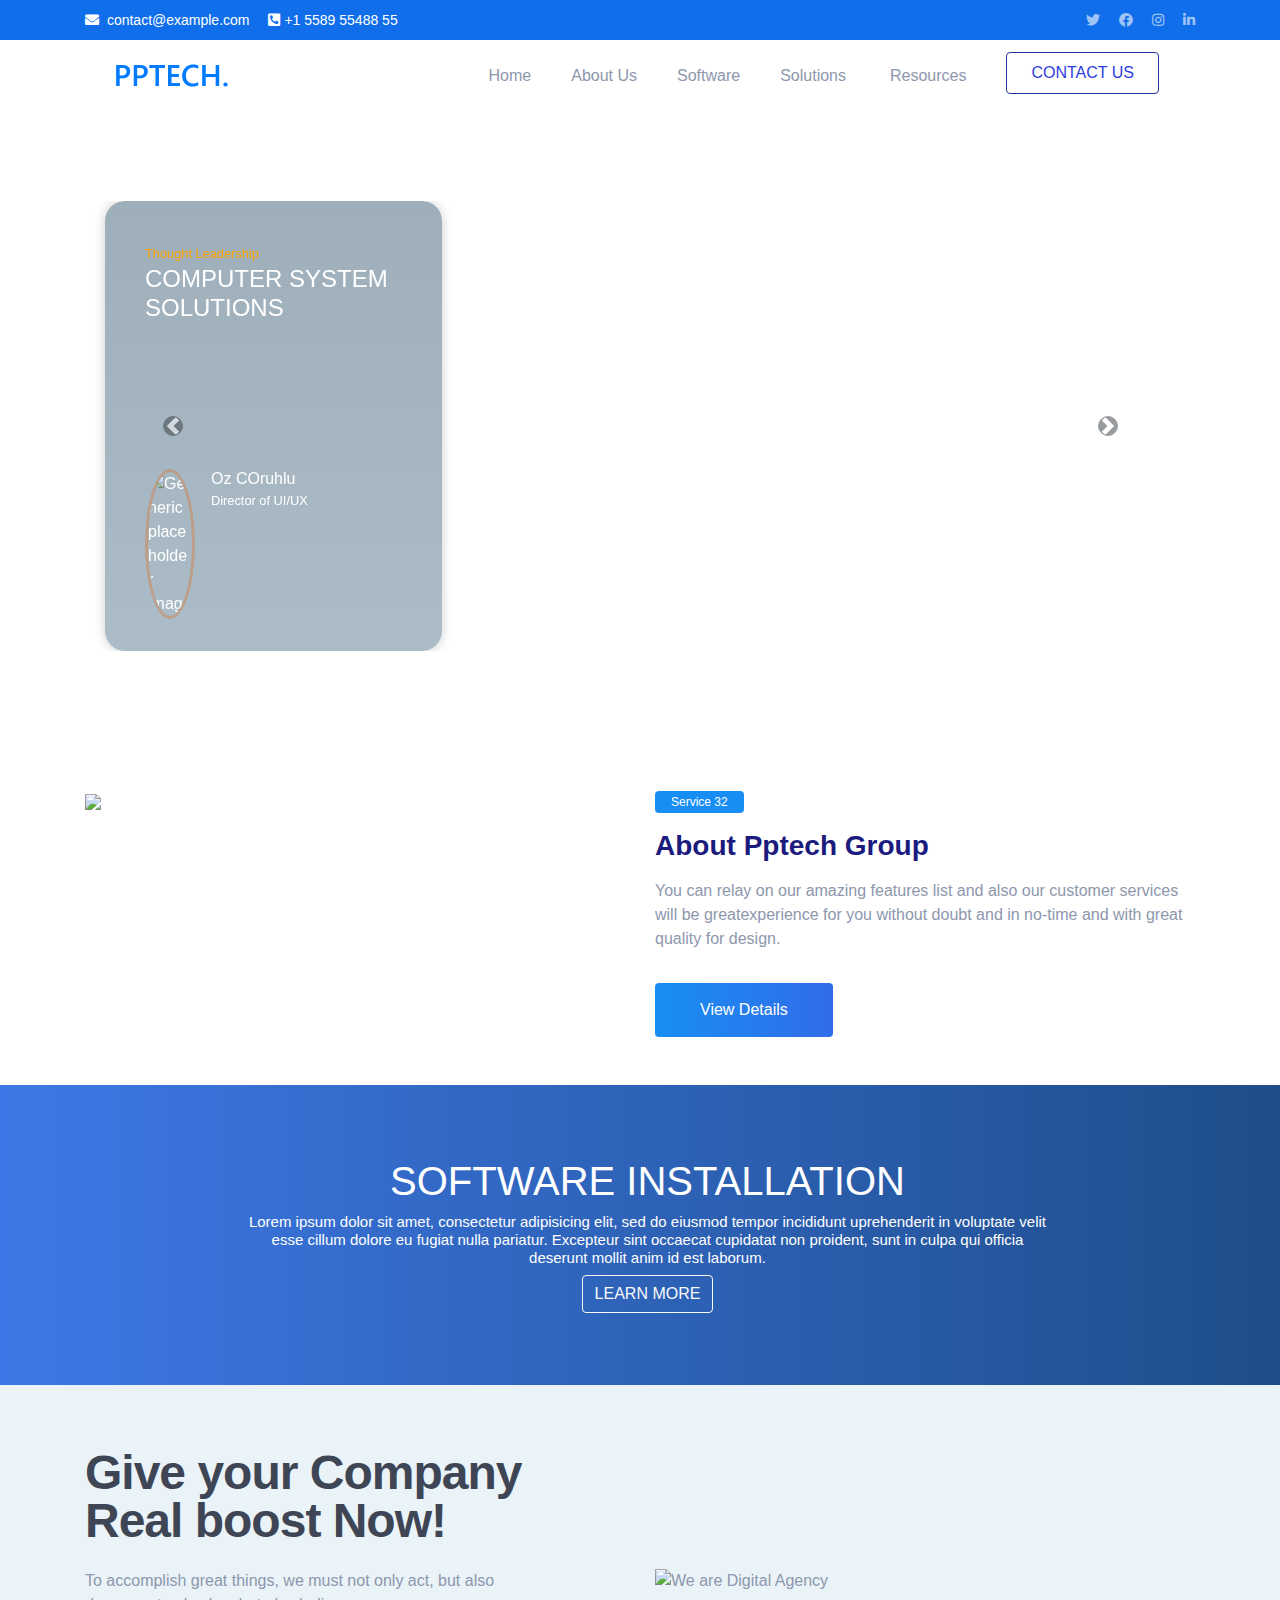
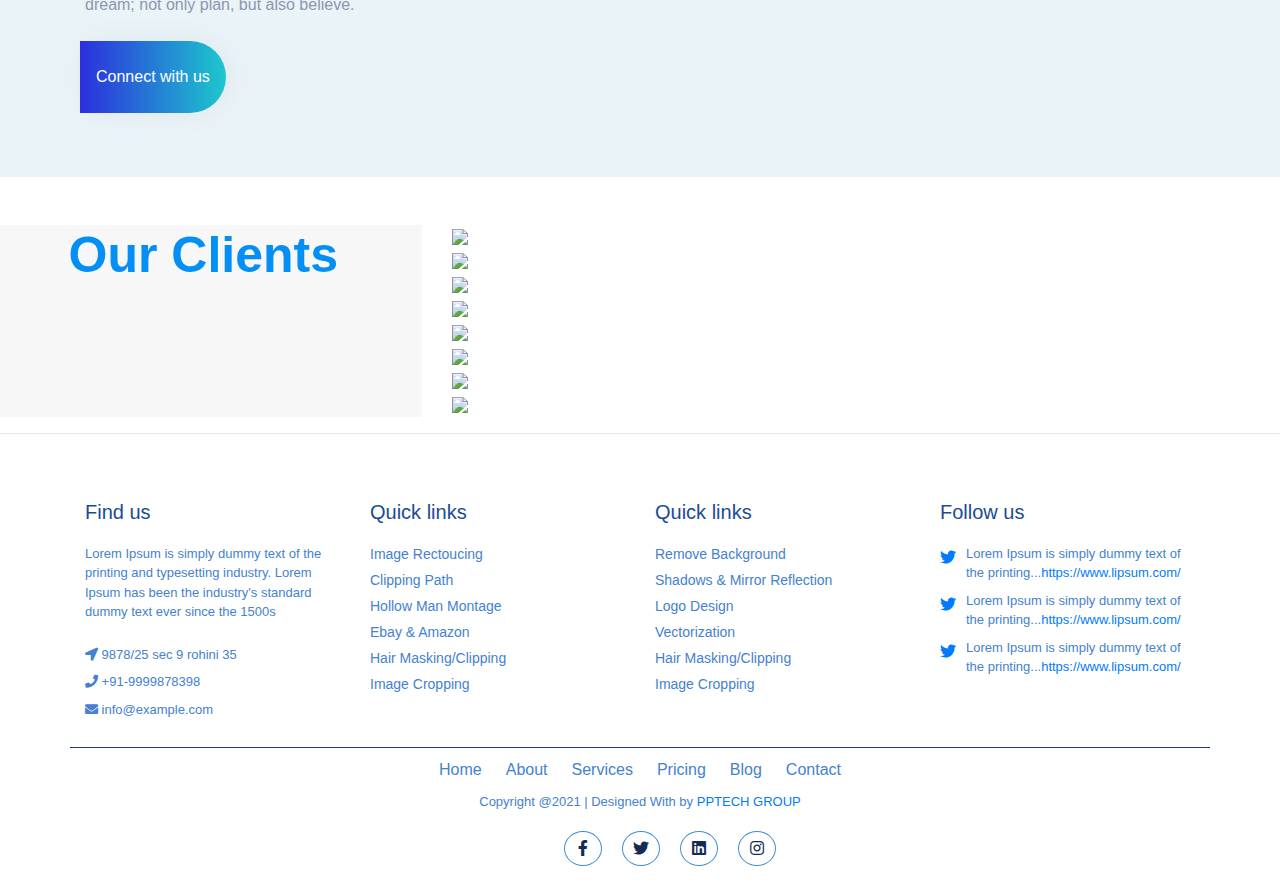
==== index.html @ c3a274ca "pptech world" ====
<!DOCTYPE html>
<html lang="en">
    <head>
        <!-- Required meta tags -->
        <meta charset="utf-8">
        <meta name="viewport" content="width=device-width, initial-scale=1, shrink-to-fit=no">

        <!-- Bootstrap CSS -->
        <link rel="stylesheet" href="https://maxcdn.bootstrapcdn.com/bootstrap/4.0.0/css/bootstrap.min.css" integrity="sha384-Gn5384xqQ1aoWXA+058RXPxPg6fy4IWvTNh0E263XmFcJlSAwiGgFAW/dAiS6JXm" crossorigin="anonymous">
     
        <link rel='stylesheet' href="css/all.min.css">
        <link rel="stylesheet" type="text/css" href="css/styles.css">

        <title>pptech group</title>
        <!--owl carousle files-->
        <link rel="stylesheet" href="//cdnjs.cloudflare.com/ajax/libs/animate.css/3.7.0/animate.min.css">
        <link rel="stylesheet" href="https://cdnjs.cloudflare.com/ajax/libs/OwlCarousel2/2.3.4/assets/owl.carousel.min.css" integrity="sha512-tS3S5qG0BlhnQROyJXvNjeEM4UpMXHrQfTGmbQ1gKmelCxlSEBUaxhRBj/EFTzpbP4RVSrpEikbmdJobCvhE3g==" crossorigin="anonymous" referrerpolicy="no-referrer" />
        <link rel="stylesheet" href="https://cdnjs.cloudflare.com/ajax/libs/OwlCarousel2/2.3.4/assets/owl.theme.default.css" integrity="sha512-OTcub78R3msOCtY3Tc6FzeDJ8N9qvQn1Ph49ou13xgA9VsH9+LRxoFU6EqLhW4+PKRfU+/HReXmSZXHEkpYoOA==" crossorigin="anonymous" referrerpolicy="no-referrer" />


        <!--footer files-->
        <link rel="stylesheet" href="https://stackpath.bootstrapcdn.com/bootstrap/4.1.3/css/bootstrap.min.css" integrity="sha384-MCw98/SFnGE8fJT3GXwEOngsV7Zt27NXFoaoApmYm81iuXoPkFOJwJ8ERdknLPMO" crossorigin="anonymous">
        <link rel="stylesheet" href="https://use.fontawesome.com/releases/v5.2.0/css/all.css" integrity="sha384-hWVjflwFxL6sNzntih27bfxkr27PmbbK/iSvJ+a4+0owXq79v+lsFkW54bOGbiDQ" crossorigin="anonymous">

    </head>
<body>
    <!--upper navbar-->
    <div id="topbar" class="d-none d-lg-flex align-items-center ">
        <div class="container d-flex">
          <div class="contact-info mr-auto">
            <i class="fas fa-envelope"></i> <a href="mailto:contact@example.com">contact@example.com</a>
            <i class="fas fa-phone-square-alt"></i><a href="tel:+1 5589 55488 55">+1 5589 55488 55</a>
          </div>
          <div class="social-links">
            <a href="#" class="twitter"><i class="fab fa-twitter"></i></a>
            <a href="#" class="facebook"><i class="fab fa-facebook"></i></a>
            <a href="#" class="instagram"><i class="fab fa-instagram"></i></a>
            <a href="#" class="linkedin"><i class="fab fa-linkedin-in"></i></i></a>
          </div>
        </div>
      </div>
    
      <!--MENU NAV BAR-->
      <header>
        <div class="header1 position-relative">
            <div class="container">
              <!-- Header 1 code -->
              <nav class="navbar navbar-expand-lg h1-nav">
                <a class="navbar-brand" href="#"><img src="images/logo.png" alt="wrapkit" style="width:50%" /></a>
                <button class="navbar-toggler" type="button" data-toggle="collapse" data-target="#header1" aria-expanded="false" aria-label="Toggle navigation">
                          <span class="icon-menu"></span>
                      </button>
                <div class="collapse navbar-collapse" id="header1">
                  <ul class="navbar-nav ml-auto mt-2 mt-lg-0">
                    <li class="nav-item active"><a class="nav-link" href="#">Home</a></li>
                    <li class="nav-item"><a class="nav-link" href="#">About Us</a></li>
                    <li class="nav-item"><a class="nav-link" href="#">Software</a></li>
                    <li class="nav-item dropdown">
                      <a class="nav-link dropdown-toggle" href="#" id="h1-dropdown" data-toggle="dropdown" aria-haspopup="true" aria-expanded="false">
                                    Solutions <i class="icon-arrow-down font-12 ml-1"></i>
                                  </a>
                      <ul class="b-none border-0 dropdown-menu">
                        <li><a class="dropdown-item" href="#">Action</a></li>
                        <li><a class="dropdown-item" href="#">Another action</a></li>
                        <li><a class="dropdown-item" href="#">Something else here</a></li>
                        <li class="divider" role="separator"></li>
                        <li class="dropdown-submenu position-relative"> <a class="dropdown-toggle dropdown-item" data-toggle="dropdown" href="#">Dropdown <i class="icon-arrow-right float-right font-12 mt-1"></i></a>
                          <ul class="dropdown-menu b-none border-0 menu-right">
                            <li><a class="dropdown-item" href="#">Action</a></li>
                            <li><a class="dropdown-item" href="#">Another action</a></li>
                            <li><a class="dropdown-item" href="#">Something else here</a></li>
                            <li class="divider" role="separator"></li>
                            <li><a class="dropdown-item" href="#">Separated link</a></li>
                            <li class="divider" role="separator"></li>
                            <li><a class="dropdown-item" href="#">One more separated link</a></li>
                          </ul>
                        </li>
                        <li><a class="dropdown-item" href="#">Separated link</a></li>
                        <li class="divider" role="separator"></li>
                        <li><a class="dropdown-item" href="#">One more separated link</a></li>
                      </ul>
                    </li>
                    <li class="nav-item"><a class="nav-link" href="#">Resources</a></li>
                    <li class="nav-item"><a class="btn btn-outline-success py-2 px-4" href="#">CONTACT US</a></li>
                  </ul>
                </div>
              </nav>
              <!-- End Header 1 code -->
            </div>
          </div>
    </header>
<!--MENU NAV BAR OVER-->

<!--hero-->
       <div id='serv'>
        <div class="owl-carousel owl-theme">
            <div class="item">
                <img src="https://cdn.pixabay.com/photo/2015/05/31/10/51/technology-791029_960_720.jpg" alt="">
                <div class="cover">
                    <div class="container">
                        <div class="header-content">
                            <div class="line"></div>
                            <h2>Reinvent Business Experience with</h2>
                            <h1>Our Global and Integrated Solutions</h1>
                            <h4>We help entrepreneurs, start-ups and enterprises shape their ideas into business</h4>
                        </div>
                    </div>
                 </div>
            </div>                    
            <div class="item">
                <img src="https://cdn.pixabay.com/photo/2017/10/17/19/11/fantasy-2861815_960_720.jpg" alt="">
                <div class="cover">
                    <div class="container">
                        <div class="header-content">
                            <div class="line animated bounceInLeft"></div>
                            <h2>Reinvent Digital Experience with</h2>
                            <h1>Our Digital and Intelligent Solutions</h1>
                            <h4>We help entrepreneurs, start-ups and enterprises shape their dreams into profits</h4>
                        </div>
                    </div>
                 </div>
            </div>                
           
        </div>
    </div>
    
<!--main content-->


<!--our services tabs-->
<section class="wrapper">
    <div class="container">
        <div class="row">

            <div id="recipeCarousel" class="carousel slide w-100" data-ride="carousel">
            <div class="carousel-inner w-100" role="listbox">


                <div class="carousel-item active">
            <div class="col-sm-4">
                <div class="card text-white card-has-bg click-col" style="background-image:url('https://source.unsplash.com/600x900/?tree,nature');">
                    <img class="card-img d-none" src="images/serv1.jpg" alt="Goverment Lorem Ipsum Sit Amet Consectetur dipisi?">
                    <div class="card-img-overlay d-flex flex-column">
                        <div class="card-body">
                            <small class="card-meta mb-2">Thought Leadership</small>
                            <h4 class="card-title mt-0 "><a class="text-white" herf="#">COMPUTER SYSTEM SOLUTIONS</a></h4>
            
                        </div>
                        <div class="card-footer">
                            <div class="media">
                                <img class="mr-3 rounded-circle" src="https://cdn0.iconfinder.com/data/icons/user-pictures/100/male-512.png" alt="Generic placeholder image" style="max-width:50px">
                                <div class="media-body">
                                    <h6 class="my-0 text-white d-block">Oz COruhlu</h6>
                                    <small>Director of UI/UX</small>
                                </div>
                            </div>
                        </div>
                    </div>
                </div>
            </div>
               </div>

               <div class="carousel-item">
            <div class="col-sm-4">
                <div class="card text-white card-has-bg click-col" style="background-image:url('https://source.unsplash.com/600x900/?tree,nature');">
                    <img class="card-img d-none" src="https://source.unsplash.com/600x900/?tree,nature" alt="Goverment Lorem Ipsum Sit Amet Consectetur dipisi?">
                    <div class="card-img-overlay d-flex flex-column">
                        <div class="card-body">
                            <small class="card-meta mb-2">Thought Leadership</small>
                            <h4 class="card-title mt-0 "><a class="text-white" herf="#">EMAIL/SOCIAL MEDIA SOLUTIONS</a></h4>
                        </div>
                        <div class="card-footer">
                            <div class="media">
                                <img class="mr-3 rounded-circle" src="https://cdn0.iconfinder.com/data/icons/user-pictures/100/male-512.png" alt="Generic placeholder image" style="max-width:50px">
                                <div class="media-body">
                                    <h6 class="my-0 text-white d-block">Oz COruhlu</h6>
                                    <small>Director of UI/UX</small>
                                </div>
                            </div>
                        </div>
                    </div>
                </div>
            </div>
                </div>


                <div class="carousel-item">
            <div class="col-sm-4">
                <div class="card text-white card-has-bg click-col" style="background-image:url('https://source.unsplash.com/600x900/?computer,design');">
                <img class="card-img d-none" src="https://source.unsplash.com/600x900/?computer,design" alt="Goverment Lorem Ipsum Sit Amet Consectetur dipisi?">
                    <div class="card-img-overlay d-flex flex-column">
                        <div class="card-body">
                            <small class="card-meta mb-2">Thought Leadership</small>
                            <h4 class="card-title mt-0 "><a class="text-white" herf="#">VIRTUAL TECHNICAL ASSISTANT</a></h4>
                        </div>
                        <div class="card-footer">
                            <div class="media">
                            <img class="mr-3 rounded-circle" src="https://cdn0.iconfinder.com/data/icons/user-pictures/100/male-512.png" alt="Generic placeholder image" style="max-width:50px">
                            <div class="media-body">
                                <h6 class="my-0 text-white d-block">Oz COruhlu</h6>
                                <small>Director of UI/UX</small>
                            </div>
                        </div>
                    </div>
                </div>
            </div>
            </div>

        </div> <!--carousel div close-->
        <a class="carousel-control-prev w-auto" href="#recipeCarousel" role="button" data-slide="prev">
            <span class="carousel-control-prev-icon bg-dark border border-dark rounded-circle" aria-hidden="true"></span>
            <span class="sr-only">Previous</span>
        </a>
        <a class="carousel-control-next w-auto" href="#recipeCarousel" role="button" data-slide="next">
            <span class="carousel-control-next-icon bg-dark border border-dark rounded-circle" aria-hidden="true"></span>
            <span class="sr-only">Next</span>
        </a>
        </div> <!--carousel div close-->



        </div>   
    </div>

  
</section>

<!--about us start-->
<div class="py-5 service-32">
    <div class="container">
        <div class="row wrap-feature-32"> 
            <div class="col-md-6"> 
                <img src="https://www.wrappixel.com/demos/ui-kit/wrapkit/assets/images/features/feature32/img1.jpg" class="img-fluid" width="100%"> 
            </div>
            <div class="col-md-6 align-self-center"> 
				<span class="badge badge-info rounded-pill px-3 py-1 font-weight-light">Service 32</span>
                <h3 class="my-3" style="color:rgb(27, 27, 126)"><b>About Pptech Group</b></h3>
                <p class="mt-3">You can relay on our amazing features list and also our customer services will be greatexperience for you without doubt and in no-time and with great quality for design.</p> 
				<a class="btn btn-info-gradiant btn-md rounded-pill mt-3" href="#f32"><span>View Details</span></a> 
			</div>
        </div>
    </div>
</div>

<!--softwares START-->

<div class="row-fluid main-section text-center a">
    <div class="col-lg-12 ">
        <div id="particles-js">
            <div class="banner-text">
                <div class="row-fluid ">
                    <div class="col-lg-8 offset-lg-2">
                        <h1>SOFTWARE INSTALLATION</h1>
                        <h5 style="font-family: Arial, Helvetica, sans-serif;font-size:15px">Lorem ipsum dolor sit amet, consectetur adipisicing elit, sed do eiusmod
                        tempor incididunt uprehenderit in voluptate velit esse
                        cillum dolore eu fugiat nulla pariatur. Excepteur sint occaecat cupidatat non
                        proident, sunt in culpa qui officia deserunt mollit anim id est laborum.</h5>
                        <a href="page1.html" class= "btn btn-outline-light">LEARN MORE</a>
                    </div>
                </div>
            </div>
        </div>
    </div>
</div>

<!--Softwares end-->
  



<!--CONNECT WITH US-->
<div class="bg-light">
    <div id="banner1" class="banner py-5" style="background-image:url(https://www.wrappixel.com/demos/ui-kit/wrapkit/assets/images/form-banners/banner1/banner-bg.jpg);">
      <div class="container">
        <div class="row">
          <div class="col-md-7 col-lg-5 align-self-center">
            <h2 class="title my-3 font-weight-bold">Give your Company Real boost Now!</h2>
            <p class="mt-4 mb-3">To accomplish great things, we must not only act, but also dream; not only plan, but also believe.</p>
            <div class="mt-4">
                <div class="input-group mb-3">
                    <div class="input-group-append">
                        <button class="btn btn-success-gradiant line-height font-weight-medium font-16 text-white border-0 btn-sub" type="submit" id="button-addon2">Connect with us</button>
                    </div>
                </div>
            </div>
          </div>
          <div class="col-md-5 col-lg-6 align-self-center ml-auto">
            <img src="https://www.wrappixel.com/demos/ui-kit/wrapkit/assets/images/form-banners/banner1/banner-img.png" alt="We are Digital Agency" class="img-fluid" />
          </div>
        </div>
      </div>
    </div>
</div>
<!--CONNECT WITH US OVER-->

<br><br>

<!--my clients-->
<div class="row ">
    <div class="col-6 col-md-4 d-flex justify-content-center"  style="background-color: #f7f7f8; ">
    <h1 style="font-size:50px; color:#038ff4;font-family: Roboto Condensed,sans-serif;"><b>Our Clients</b></h1>
    </div>
  
    <div class="col-12 col-md-8">
<div class="container">
     <section class="customer-logos slider">
        <div class="slide"><img src="https://image.freepik.com/free-vector/luxury-letter-e-logo-design_1017-8903.jpg"></div>
        <div class="slide"><img src="https://image.freepik.com/free-vector/3d-box-logo_1103-876.jpg"></div>
        <div class="slide"><img src="https://image.freepik.com/free-vector/blue-tech-logo_1103-822.jpg"></div>
        <div class="slide"><img src="https://image.freepik.com/free-vector/colors-curl-logo-template_23-2147536125.jpg"></div>
        <div class="slide"><img src="https://image.freepik.com/free-vector/abstract-cross-logo_23-2147536124.jpg"></div>
        <div class="slide"><img src="https://image.freepik.com/free-vector/football-logo-background_1195-244.jpg"></div>
        <div class="slide"><img src="https://image.freepik.com/free-vector/background-of-spots-halftone_1035-3847.jpg"></div>
        <div class="slide"><img src="https://image.freepik.com/free-vector/retro-label-on-rustic-background_82147503374.jpg"></div>
     </section>
    </div>
  </div>

</div> 

<!--MY CLIENTS OVER-->

  
<!--main content OVER-->


<hr>
<!--footer starts from here-->
<footer class="footer">
    <div class="container bottom_border">
    <div class="row">
    <div class=" col-sm-4 col-md col-sm-4  col-12 col">
    <h5 class="headin5_amrc col_white_amrc pt2">Find us</h5>
    <!--headin5_amrc-->
    <p class="mb10">Lorem Ipsum is simply dummy text of the printing and typesetting industry. Lorem Ipsum has been the industry's standard dummy text ever since the 1500s</p>
    <p><i class="fa fa-location-arrow"></i> 9878/25 sec 9 rohini 35 </p>
    <p><i class="fa fa-phone"></i>  +91-9999878398  </p>
    <p><i class="fa fa fa-envelope"></i> info@example.com  </p>
    
    
    </div>
    
    
    <div class=" col-sm-4 col-md  col-6 col">
    <h5 class="headin5_amrc col_white_amrc pt2">Quick links</h5>
    <!--headin5_amrc-->
    <ul class="footer_ul_amrc">
    <li><a href="http://webenlance.com">Image Rectoucing</a></li>
    <li><a href="http://webenlance.com">Clipping Path</a></li>
    <li><a href="http://webenlance.com">Hollow Man Montage</a></li>
    <li><a href="http://webenlance.com">Ebay & Amazon</a></li>
    <li><a href="http://webenlance.com">Hair Masking/Clipping</a></li>
    <li><a href="http://webenlance.com">Image Cropping</a></li>
    </ul>
    <!--footer_ul_amrc ends here-->
    </div>
    
    
    <div class=" col-sm-4 col-md  col-6 col">
    <h5 class="headin5_amrc col_white_amrc pt2">Quick links</h5>
    <!--headin5_amrc-->
    <ul class="footer_ul_amrc">
    <li><a href="http://webenlance.com">Remove Background</a></li>
    <li><a href="http://webenlance.com">Shadows & Mirror Reflection</a></li>
    <li><a href="http://webenlance.com">Logo Design</a></li>
    <li><a href="http://webenlance.com">Vectorization</a></li>
    <li><a href="http://webenlance.com">Hair Masking/Clipping</a></li>
    <li><a href="http://webenlance.com">Image Cropping</a></li>
    </ul>
    <!--footer_ul_amrc ends here-->
    </div>
    
    
    <div class=" col-sm-4 col-md  col-12 col">
    <h5 class="headin5_amrc col_white_amrc pt2">Follow us</h5>
    <!--headin5_amrc ends here-->
    
    <ul class="footer_ul2_amrc">
    <li><a href="#"><i class="fab fa-twitter fleft padding-right"></i> </a><p>Lorem Ipsum is simply dummy text of the printing...<a href="#">https://www.lipsum.com/</a></p></li>
    <li><a href="#"><i class="fab fa-twitter fleft padding-right"></i> </a><p>Lorem Ipsum is simply dummy text of the printing...<a href="#">https://www.lipsum.com/</a></p></li>
    <li><a href="#"><i class="fab fa-twitter fleft padding-right"></i> </a><p>Lorem Ipsum is simply dummy text of the printing...<a href="#">https://www.lipsum.com/</a></p></li>
    </ul>
    <!--footer_ul2_amrc ends here-->
    </div>
    </div>
    </div>
    
    
    <div class="container">
    <ul class="foote_bottom_ul_amrc">
    <li><a href="http://webenlance.com">Home</a></li>
    <li><a href="http://webenlance.com">About</a></li>
    <li><a href="http://webenlance.com">Services</a></li>
    <li><a href="http://webenlance.com">Pricing</a></li>
    <li><a href="http://webenlance.com">Blog</a></li>
    <li><a href="http://webenlance.com">Contact</a></li>
    </ul>
    <!--foote_bottom_ul_amrc ends here-->
    <p class="text-center">Copyright @2021 | Designed With by <a href="#">PPTECH GROUP</a></p>
    
    <ul class="social_footer_ul">
    <li><a href="http://webenlance.com"><i class="fab fa-facebook-f"></i></a></li>
    <li><a href="http://webenlance.com"><i class="fab fa-twitter"></i></a></li>
    <li><a href="http://webenlance.com"><i class="fab fa-linkedin"></i></a></li>
    <li><a href="http://webenlance.com"><i class="fab fa-instagram"></i></a></li>
    </ul>
    <!--social_footer_ul ends here-->
    </div>
    
    </footer>




<!--script-->

<script src="https://code.jquery.com/jquery-3.2.1.slim.min.js" integrity="sha384-KJ3o2DKtIkvYIK3UENzmM7KCkRr/rE9/Qpg6aAZGJwFDMVNA/GpGFF93hXpG5KkN" crossorigin="anonymous"></script>

<!--owl carousel for main top slider on homepage-->
<script src="https://cdnjs.cloudflare.com/ajax/libs/OwlCarousel2/2.3.4/owl.carousel.min.js" integrity="sha512-bPs7Ae6pVvhOSiIcyUClR7/q2OAsRiovw4vAkX+zJbw3ShAeeqezq50RIIcIURq7Oa20rW2n2q+fyXBNcU9lrw==" crossorigin="anonymous" referrerpolicy="no-referrer"></script>
<script>
    $('.owl-carousel').owlCarousel({
    loop:true,
    margin:10,
    dots:false,
    nav:true,
    mouseDrag:false,
    autoplay:true,
    autoplayTimeout: 2500,
    animateOut: 'slideOutUp',
    responsive:{
        0:{
            items:1
        },
        600:{
            items:1
        },
        1000:{
            items:1
        }
    }
});
</script>
<!--owl carousel OVER-->

<script src="https://cdnjs.cloudflare.com/ajax/libs/popper.js/1.12.9/umd/popper.min.js" integrity="sha384-ApNbgh9B+Y1QKtv3Rn7W3mgPxhU9K/ScQsAP7hUibX39j7fakFPskvXusvfa0b4Q" crossorigin="anonymous"></script>

<script src="https://maxcdn.bootstrapcdn.com/bootstrap/4.0.0/js/bootstrap.min.js" integrity="sha384-JZR6Spejh4U02d8jOt6vLEHfe/JQGiRRSQQxSfFWpi1MquVdAyjUar5+76PVCmYl" crossorigin="anonymous"></script>

<!--navbar-->
<script src="assets/vendor/isotope-layout/isotope.pkgd.min.js"></script>
<script src="js/navbar.js"></script>
<!--script over-->


<!--our clients carousel-->
<script src="https://cdnjs.cloudflare.com/ajax/libs/slick-carousel/1.6.0/slick.js"></script>
<script>
$(document).ready(function(){
    $('.customer-logos').slick({
        slidesToShow: 6,
        slidesToScroll: 1,
        autoplay: true,
        autoplaySpeed: 1500,
        arrows: false,
        dots: false,
        pauseOnHover: false,
        responsive: [{
            breakpoint: 768,
            settings: {
                slidesToShow: 4
            }
        }, {
            breakpoint: 520,
            settings: {
                slidesToShow: 3
            }
        }]
    });
});
</script>

<!--navbar script-->
<script>
    jQuery(document).on('click', '.navbar-nav > .dropdown', function(e) {
        e.stopPropagation();
      });
      $(".dropdown-submenu").click(function() {
        $(".dropdown-submenu > .dropdown-menu").toggleClass("show");
      });
</script>

<!--Software js-->
<script src="https://cdn.jsdelivr.net/particles.js/2.0.0/particles.min.js"></script> 
<script>
    particlesJS("particles-js", {
  "particles": {
    "number": {
      "value": 88,
      "density": {
        "enable": true,
        "value_area": 300
      }
    },
    "color": {
      "value": ["#aa73ff", "#ffffff", "#3b38d2", "#33b1f8"]
    },
    "shape": {
      "type": "circle",
      "stroke": {
        "width": 0,
        "color": "#000000"
      },
      "polygon": {
        "nb_sides": 15
      }
    },
    "opacity": {
      "value": 0.5,
      "random": false,
      "anim": {
        "enable": false,
        "speed": 1.5,
        "opacity_min": 0.15,
        "sync": false
      }
    },
    "size": {
      "value": 2.5,
      "random": false,
      "anim": {
        "enable": true,
        "speed": 2,
        "size_min": 0.15,
        "sync": false
      }
    },
    "line_linked": {
      "enable": true,
      "distance": 110,
      "color": "#33b1f8",
      "opacity": 0.5,
      "width": 2
    },
    "move": {
      "enable": true,
      "speed": 1.6,
      "direction": "none",
      "random": false,
      "straight": false,
      "out_mode": "out",
      "bounce": false,
      "attract": {
        "enable": false,
        "rotateX": 600,
        "rotateY": 1200
      }
    }
  },
  "interactivity": {
    "detect_on": "canvas",
    "events": {
      "onhover": {
        "enable": false,
        "mode": "repulse"
      },
      "onclick": {
        "enable": false,
        "mode": "push"
      },
      "resize": true
    },
    "modes": {
      "grab": {
        "distance": 400,
        "line_linked": {
          "opacity": 1
        }
      },
      "bubble": {
        "distance": 400,
        "size": 40,
        "duration": 2,
        "opacity": 8,
        "speed": 3
      },
      "repulse": {
        "distance": 200,
        "duration": 0.4
      },
      "push": {
        "particles_nb": 4
      },
      "remove": {
        "particles_nb": 2
      }
    }
  },
  "retina_detect": true
});
</script>


<!--our services carousel-->
<script>
    $('#recipeCarousel').carousel({
  interval: 1000
})

$('.carousel .carousel-item').each(function(){
    var minPerSlide = 3;
    var next = $(this).next();
    if (!next.length) {
    next = $(this).siblings(':first');
    }
    next.children(':first-child').clone().appendTo($(this));
    
    for (var i=0;i<minPerSlide;i++) {
        next=next.next();
        if (!next.length) {
        	next = $(this).siblings(':first');
      	}
        
        next.children(':first-child').clone().appendTo($(this));
      }
});

</script>

</body>
</html>
---- css/styles.css ----
body {
    
    overflow-x: hidden; /* Hide horizontal scrollbar */
  }
/*owl carousel*/

  #serv .item {
    height: 100vh;
    position: relative;
  }
  #serv .item img {
    width: 100%;
    height: 100%;
    object-fit: cover;
  }
  #serv .item .cover {
    padding: 75px 0;
    position: absolute;
    width: 100%;
    height: 100%;
    top: 0;
    left: 0;
    background: rgba(0, 0, 0, 0.6);
    display: flex;
    align-items: center;
  }
  #serv .item .cover .header-content {
    position: relative;
    padding: 56px;
    overflow: hidden;
  }
  #serv .item .cover .header-content .line {
    content: "";
    display: inline-block;
    width: 100%;
    height: 100%;
    left: 0;
    top: 0;
    position: absolute;
    border: 9px solid #fff;
    -webkit-clip-path: polygon(0 0, 60% 0, 36% 100%, 0 100%);
    clip-path: polygon(0 0, 60% 0, 36% 100%, 0 100%);
  }
  #serv .item .cover .header-content h2 {
    font-weight: 300;
    font-size: 35px;
    color: #fff;
  }
  #serv .item .cover .header-content h1 {
    font-size: 56px;
    font-weight: 600;
    margin: 5px 0 20px;
    word-spacing: 3px;
    color: #fff;
  }
  #serv .item .cover .header-content h4 {
    font-size: 24px;
    font-weight: 300;
    line-height: 36px;
    color: #fff;
  }
  #serv .owl-item.active h1 {
    -webkit-animation-duration: 1s;
    animation-duration: 1s;
    -webkit-animation-fill-mode: both;
    animation-fill-mode: both;
    animation-name: fadeInDown;
    animation-delay: 0.3s;
  }
  #serv .owl-item.active h2 {
    -webkit-animation-duration: 1s;
    animation-duration: 1s;
    -webkit-animation-fill-mode: both;
    animation-fill-mode: both;
    animation-name: fadeInDown;
    animation-delay: 0.3s;
  }
  #serv .owl-item.active h4 {
    -webkit-animation-duration: 1s;
    animation-duration: 1s;
    -webkit-animation-fill-mode: both;
    animation-fill-mode: both;
    animation-name: fadeInUp;
    animation-delay: 0.3s;
  }
  #serv .owl-item.active .line {
    -webkit-animation-duration: 1s;
    animation-duration: 1s;
    -webkit-animation-fill-mode: both;
    animation-fill-mode: both;
    animation-name: fadeInLeft;
    animation-delay: 0.3s;
  }
  #serv .owl-nav .owl-prev {
    position: absolute;
    left: 15px;
    top: 43%;
    opacity: 0;
    -webkit-transition: all 0.4s ease-out;
    transition: all 0.4s ease-out;
    background: rgba(0, 0, 0, 0.5) !important;
    width: 40px;
    cursor: pointer;
    height: 40px;
    position: absolute;
    display: block;
    z-index: 1000;
    border-radius: 0;
  }
  #serv .owl-nav .owl-prev span {
    font-size: 1.6875rem;
    color: #fff;
  }
  #serv .owl-nav .owl-prev:focus {
    outline: 0;
  }
  #serv .owl-nav .owl-prev:hover {
    background: #000 !important;
  }
  #serv .owl-nav .owl-next {
    position: absolute;
    right: 15px;
    top: 43%;
    opacity: 0;
    -webkit-transition: all 0.4s ease-out;
    transition: all 0.4s ease-out;
    background: rgba(0, 0, 0, 0.5) !important;
    width: 40px;
    cursor: pointer;
    height: 40px;
    position: absolute;
    display: block;
    z-index: 1000;
    border-radius: 0;
  }
  #serv .owl-nav .owl-next span {
    font-size: 1.6875rem;
    color: #fff;
  }
  #serv .owl-nav .owl-next:focus {
    outline: 0;
  }
  #serv .owl-nav .owl-next:hover {
    background: #000 !important;
  }
  #serv:hover .owl-prev {
    left: 0px;
    opacity: 1;
  }
  #serv:hover .owl-next {
    right: 0px;
    opacity: 1;
  }

/*owl carousel OVER*/


.bdf{
    background-color: rgb(54, 116, 230);
    
}

/*--------------------------------------------------------------
# Top Bar
--------------------------------------------------------------*/
#topbar {
    background: #106eea;
    height: 40px;
    font-size: 14px;
    transition: all 0.5s;
    color: #fff;
  }
  
  #topbar.topbar-scrolled {
    top: -40px;
  }
  
  #topbar .contact-info a {
    line-height: 1;
    color: #fff;
    transition: 0.3s;
  }
  
  #topbar .contact-info a:hover {
    text-decoration: underline;
  }
  
  #topbar .contact-info i {
    padding-right: 4px;
    margin-left: 15px;
  }
  
  #topbar .contact-info i:first-child {
    margin-left: 0;
  }
  
  #topbar .social-links a {
    color: rgba(255, 255, 255, 0.6);
    padding-left: 15px;
    display: inline-block;
    line-height: 1px;
    transition: 0.3s;
  }
  
  #topbar .social-links a:hover {
    color: #fff;
  }



/*navbar stylin*/
@import url(//fonts.googleapis.com/css?family=Montserrat:300,400,500,600,700,800);
.header1 {
  font-family: "Montserrat", sans-serif;
  color: #8d97ad;
  font-weight: 300;
}

.header1 h1,
.header1 h2,
.header1 h3,
.header1 h4,
.header1 h5,
.header1 h6 {
  color: #3e4555;
}

.header1 .btn-outline-success {
  color: #2c3edd;
  background-color: transparent;
  border-color: #25379c;
}

.header1 .btn-outline-success:hover {
  background: #2c64dd;
  border-color: #232a8d;
  color: #ffffff;
}

.header1 .font-12 {
  font-size: 12px;
}

.header1 .dropdown-item {
  padding: 8px 1rem;
  color: #8d97ad;
}

.header1 .h1-nav .navbar-nav .nav-item .nav-link {
  padding: 12px 0px;
  color: #8d97ad;
  font-weight: 400;
}

.header1 .h1-nav .navbar-nav .nav-item .nav-link:hover {
  color: #304be9;
}

.header1 .h1-nav .navbar-nav .nav-item {
  margin: 0 20px;
}

@media (min-width: 1024px) {
  .header1 .navbar-nav>.dropdown .dropdown-menu {
    min-width: 210px;
    margin-top: 0px;
  }
  .header1 .dropdown-submenu:hover>.dropdown-menu {
    display: block;
  }
}

.header1 .dropdown-toggle::after {
  display: none;
}

.header1 .dropdown-submenu>.dropdown-menu.menu-right {
  left: auto;
  right: 100%;
  top: 0;
}

.header1 .navbar-nav .dropdown-menu.b-none {
  -webkit-box-shadow: 0px 0px 30px rgba(115, 128, 157, 0.1);
  box-shadow: 0px 0px 30px rgba(115, 128, 157, 0.1);
}


/*about us styling*/
@import url(//fonts.googleapis.com/css?family=Montserrat:300,500);
.service-32 {
  font-family: "Montserrat", sans-serif;
	color: #8d97ad;
  font-weight: 300;
}

.service-32 h1, .service-32 h2, .service-32 h3, .service-32 h4, .service-32 h5, .service-32 h6 {
  color: #3e4555;
}

.service-32 .font-weight-medium {
	font-weight: 500;
}

.service-32 .badge {
	line-height: 14px;
}

.service-32 .badge-info {
	background: #188ef4;
}

.service-32 .btn-info-gradiant {
    background: #188ef4;
    background: -webkit-linear-gradient(legacy-direction(to right), #188ef4 0%, #316ce8 100%);
    background: -webkit-gradient(linear, left top, right top, from(#188ef4), to(#316ce8));
    background: -webkit-linear-gradient(left, #188ef4 0%, #316ce8 100%);
    background: -o-linear-gradient(left, #188ef4 0%, #316ce8 100%);
    background: linear-gradient(to right, #188ef4 0%, #316ce8 100%);
    border: 0px;
    color: #ffffff;
}

.service-32 .btn-info-gradiant:hover {
		background: #316ce8;
    background: -webkit-linear-gradient(legacy-direction(to right), #316ce8 0%, #188ef4 100%);
    background: -webkit-gradient(linear, left top, right top, from(#316ce8), to(#188ef4));
    background: -webkit-linear-gradient(left, #316ce8 0%, #188ef4 100%);
    background: -o-linear-gradient(left, #316ce8 0%, #188ef4 100%);
    background: linear-gradient(to right, #316ce8 0%, #188ef4 100%);
}

.service-32 .btn-md {
    padding: 15px 45px;
    font-size: 16px;
}

/*services block FILES*/

.wrapper {
    margin: 10vh;
  }
  
  .card {
    border: none;
    transition: all 500ms cubic-bezier(0.19, 1, 0.22, 1);
    overflow: hidden;
    border-radius: 20px;
    min-height: 450px;
    box-shadow: 0 0 12px 0 rgba(0, 0, 0, 0.2);
  }
  @media (max-width: 768px) {
    .card {
      min-height: 350px;
    }
  }
  @media (max-width: 420px) {
    .card {
      min-height: 300px;
    }
  }
  .card.card-has-bg {
    transition: all 500ms cubic-bezier(0.19, 1, 0.22, 1);
    background-size: 120%;
    background-repeat: no-repeat;
    background-position: center center;
  }
  .card.card-has-bg:before {
    content: "";
    position: absolute;
    top: 0;
    right: 0;
    bottom: 0;
    left: 0;
    background: inherit;
    -webkit-filter: grayscale(1);
    -moz-filter: grayscale(0%);
    -ms-filter: grayscale(0%);  /*do all grayscale 100% */
    -o-filter: grayscale(0%);
    filter: grayscale(0%);
  }
  .card.card-has-bg:hover {
    transform: scale(0.98);
    box-shadow: 0 0 5px -2px rgba(0, 0, 0, 0.3);   
    background-size: 130%;
    transition: all 500ms cubic-bezier(0.19, 1, 0.22, 1);
  }
  .card.card-has-bg:hover .card-img-overlay {
    transition: all 800ms cubic-bezier(0.19, 1, 0.22, 1);
    background: #234f6d;
    background: linear-gradient(0deg, rgba(4, 69, 114, 0.5) 0%, #044572 100%);
  }
  .card .card-footer {
    background: none;
    border-top: none;
  }
  .card .card-footer .media img {
    border: solid 3px rgba(234, 95, 0, 0.3);
  }
  .card .card-meta {
    color: orange;
  }
  .card .card-body {
    transition: all 500ms cubic-bezier(0.19, 1, 0.22, 1);
  }
  .card:hover {
    cursor: pointer;
    transition: all 800ms cubic-bezier(0.19, 1, 0.22, 1);
  }
  .card:hover .card-body {
    margin-top: 30px;
    transition: all 800ms cubic-bezier(0.19, 1, 0.22, 1);
  }
  .card .card-img-overlay {
    transition: all 800ms cubic-bezier(0.19, 1, 0.22, 1);
    background: #234f6d;
    background: linear-gradient(0deg, rgba(35, 79, 109, 0.3785889356) 0%, #455f71ab 300%); /*300-100; #455f71*/
  }


/*-------------------software styling--------------------------*/

.main-section{
    background: linear-gradient(to right, #3d78e6 ,#1f4d8a);
    position: relative;
    height:300px;
    
}
.banner-text{
    color:#fff;
    position: absolute;
    top: 50%;
    transform: translateY(-50%);
}

#particles-js{
    height:300px;
    
}


/*------------------software styling STOP---------------------*/

  /*CONNECT WITH US STYLING*/
  @import url(//fonts.googleapis.com/css?family=Montserrat:300,400,500,700);
#banner1 {
  font-family: "Montserrat", sans-serif;
  color: #8d97ad;
  font-weight: 300;
  background: right -5.5em center no-repeat #e9f3f8;
}

#banner1 h1,
#banner1 h2,
#banner1 h3,
#banner1 h4,
#banner1 h5,
#banner1 h6 {
  color: #3e4555;
}

#banner1 .bg-light {
  background-color: #f4f8fa !important;
}

#banner1 h2 {
  font-size: 48px;
  line-height: 1;
  letter-spacing: -1px;
}

#banner1 .line-height {
  height: 72px;
}

#banner1 .form-control.text-email {
  color: #8d97ad;
  border-radius: 36px 0 0 36px;
  text-indent: 35px;
  width: 61%;
  -webkit-box-shadow: -5px 0 30px 0 rgba(0, 0, 0, 0.05);
  box-shadow: -5px 0 30px 0 rgba(0, 0, 0, 0.05);
  -o-text-overflow: ellipsis;
  text-overflow: ellipsis;
}

#banner1 .form-control.text-email:focus {
  box-shadow: none;
}

#banner1 .btn-sub {
  border-radius: 0 36px 36px 0;
  width: auto;
  padding: 0 16px;
  cursor: pointer;
  margin-left: -4px;
  -webkit-box-shadow: 5px 0 30px 0 rgba(0, 0, 0, 0.05);
  box-shadow: 5px 0 30px 0 rgba(0, 0, 0, 0.05);
  -webkit-transition: all 0.5s ease-in-out;
  -o-transition: all 0.5s ease-in-out;
  transition: all 0.5s ease-in-out;
}

#banner1 .btn-sub:hover {
  opacity: 0.7;
}

@media (min-width: 2301px) and (max-width: 2700px) {
  #banner1 {
    background-position: 70% center;
  }
}

@media (min-width: 1900px) and (max-width: 2300px) {
  #banner1 {
    background-position: 80% center;
  }
}

@media (min-width: 1500px) and (max-width: 1680px) {
  #banner1 {
    background-position: right center;
  }
}

@media (max-width: 1100px) {
  #banner1 {
    background-position: right -14em center;
  }
  #banner1 h2 {
    font-size: 40px;
  }
  #banner1 .form-control.text-email {
    width: 59%;
  }
  #banner1 .btn-sub {
    padding: 0 20px;
  }
}

@media (max-width: 767px) {
  .banner {
    padding: 30px 0;
  }
  #banner1 {
    background-image: none;
  }
  #banner1 .line-height {
    font-size: 14px;
    line-height: 50px;
  }
  #banner1 .form-control.text-email {
    border-radius: 25px 0 0 25px;
    text-indent: 20px;
  }
  #banner1 .btn-sub {
    border-radius: 0 25px 25px 0;
    padding: 0 15px;
  }
  #banner1 img {
    margin-top: 25px;
  }
}

@media (max-width: 320px) {
  #banner1 .btn-sub {
    padding: 0 10px;
  }
}

#banner1 .btn-success-gradiant {
  background: #2c55dd;
  background: -webkit-linear-gradient(legacy-direction(to right), #2c5bdd 0%, #1d37cc 100%);
  background: -webkit-gradient(linear, left top, right top, from(#2c96dd), to(#1d54cc));
  background: -webkit-linear-gradient(left, #612cdd 0%, #1d86cc 100%);
  background: -o-linear-gradient(left, #2cc3dd 0%, #1dc8cc 100%);
  background: linear-gradient(to right, #2c2fdd 0%, #1dc8cc 100%);
}

#banner1 .font-weight-medium {
  font-weight: 500;
}

#banner1 .font-16 {
  font-size: 16px;
}
  
  /*client carousel styling*/
  .slick-slide {
      margin: 0px 20px;
  }
  
  .slick-slide img {
      width: 100%;
  }
  
  .slick-slider
  {
      position: relative;
      display: block;
      box-sizing: border-box;
      -webkit-user-select: none;
      -moz-user-select: none;
      -ms-user-select: none;
              user-select: none;
      -webkit-touch-callout: none;
      -khtml-user-select: none;
      -ms-touch-action: pan-y;
          touch-action: pan-y;
      -webkit-tap-highlight-color: transparent;
  }
  
  .slick-list
  {
      position: relative;
      display: block;
      overflow: hidden;
      margin: 0;
      padding: 0;
  }
  .slick-list:focus
  {
      outline: none;
  }
  .slick-list.dragging
  {
      cursor: pointer;
      cursor: hand;
  }
  
  .slick-slider .slick-track,
  .slick-slider .slick-list
  {
      -webkit-transform: translate3d(0, 0, 0);
         -moz-transform: translate3d(0, 0, 0);
          -ms-transform: translate3d(0, 0, 0);
           -o-transform: translate3d(0, 0, 0);
              transform: translate3d(0, 0, 0);
  }
  
  .slick-track
  {
      position: relative;
      top: 0;
      left: 0;
      display: block;
  }
  .slick-track:before,
  .slick-track:after
  {
      display: table;
      content: '';
  }
  .slick-track:after
  {
      clear: both;
  }
  .slick-loading .slick-track
  {
      visibility: hidden;
  }
  
  .slick-slide
  {
      display: none;
      float: left;
      height: 100%;
      min-height: 1px;
  }
  [dir='rtl'] .slick-slide
  {
      float: right;
  }
  .slick-slide img
  {
      display: block;
  }
  .slick-slide.slick-loading img
  {
      display: none;
  }
  .slick-slide.dragging img
  {
      pointer-events: none;
  }
  .slick-initialized .slick-slide
  {
      display: block;
  }
  .slick-loading .slick-slide
  {
      visibility: hidden;
  }
  .slick-vertical .slick-slide
  {
      display: block;
      height: auto;
      border: 1px solid transparent;
  }
  .slick-arrow.slick-hidden {
      display: none;
  }  

/*footer FILES*/

.col_white_amrc { color:rgb(26, 75, 150);}
footer { width:100%; background-color:#ffffff; min-height:250px; padding:10px 0px 25px 0px ;}
.pt2 { padding-top:40px ; margin-bottom:20px ;}
footer p { font-size:13px; color:rgb(69, 129, 207); padding-bottom:0px; margin-bottom:8px;}
.mb10 { padding-bottom:15px ;}
.footer_ul_amrc { margin:0px ; list-style-type:none ; font-size:14px; padding:0px 0px 10px 0px ; }
.footer_ul_amrc li {padding:0px 0px 5px 0px;}
.footer_ul_amrc li a{ color:rgb(69, 129, 207);}
.footer_ul_amrc li a:hover{ color:rgb(26, 27, 29); text-decoration:none;}
.fleft { float:left;}
.padding-right { padding-right:10px; }

.footer_ul2_amrc {margin:0px; list-style-type:none; padding:0px;}
.footer_ul2_amrc li p { display:table; }
.footer_ul2_amrc li a:hover { text-decoration:none;}
.footer_ul2_amrc li i { margin-top:5px;}

.bottom_border { border-bottom:1px solid #243c6e; padding-bottom:20px;}
.foote_bottom_ul_amrc {
	list-style-type:none;
	padding:0px;
	display:table;
	margin-top: 10px;
	margin-right: auto;
	margin-bottom: 10px;
	margin-left: auto;
}
.foote_bottom_ul_amrc li { display:inline;}
.foote_bottom_ul_amrc li a { color:rgb(69, 129, 207); margin:0 12px;}

.social_footer_ul { display:table; margin:15px auto 0 auto; list-style-type:none;  }
.social_footer_ul li { padding-left:20px; padding-top:10px; float:left; }
.social_footer_ul li a { color:rgb(20, 44, 82); border:1px solid rgb(64, 144, 209); padding:8px;border-radius:50%;}
.social_footer_ul li i {  width:20px; height:20px; text-align:center;}

/*footer FILES OVER*/


/*services main page carousel file*/

@media (max-width: 768px) {
    .carousel-inner .carousel-item > div {
        display: none;
    }
    .carousel-inner .carousel-item > div:first-child {
        display: block;
    }
}

.carousel-inner .carousel-item.active,
.carousel-inner .carousel-item-next,
.carousel-inner .carousel-item-prev {
    display: flex;
}

/* display 3 */
@media (min-width: 768px) {
    
    .carousel-inner .carousel-item-right.active,
    .carousel-inner .carousel-item-next {
      transform: translateX(33.333%);
    }
    
    .carousel-inner .carousel-item-left.active, 
    .carousel-inner .carousel-item-prev {
      transform: translateX(-33.333%);
    }
}

.carousel-inner .carousel-item-right,
.carousel-inner .carousel-item-left{ 
  transform: translateX(0);
}
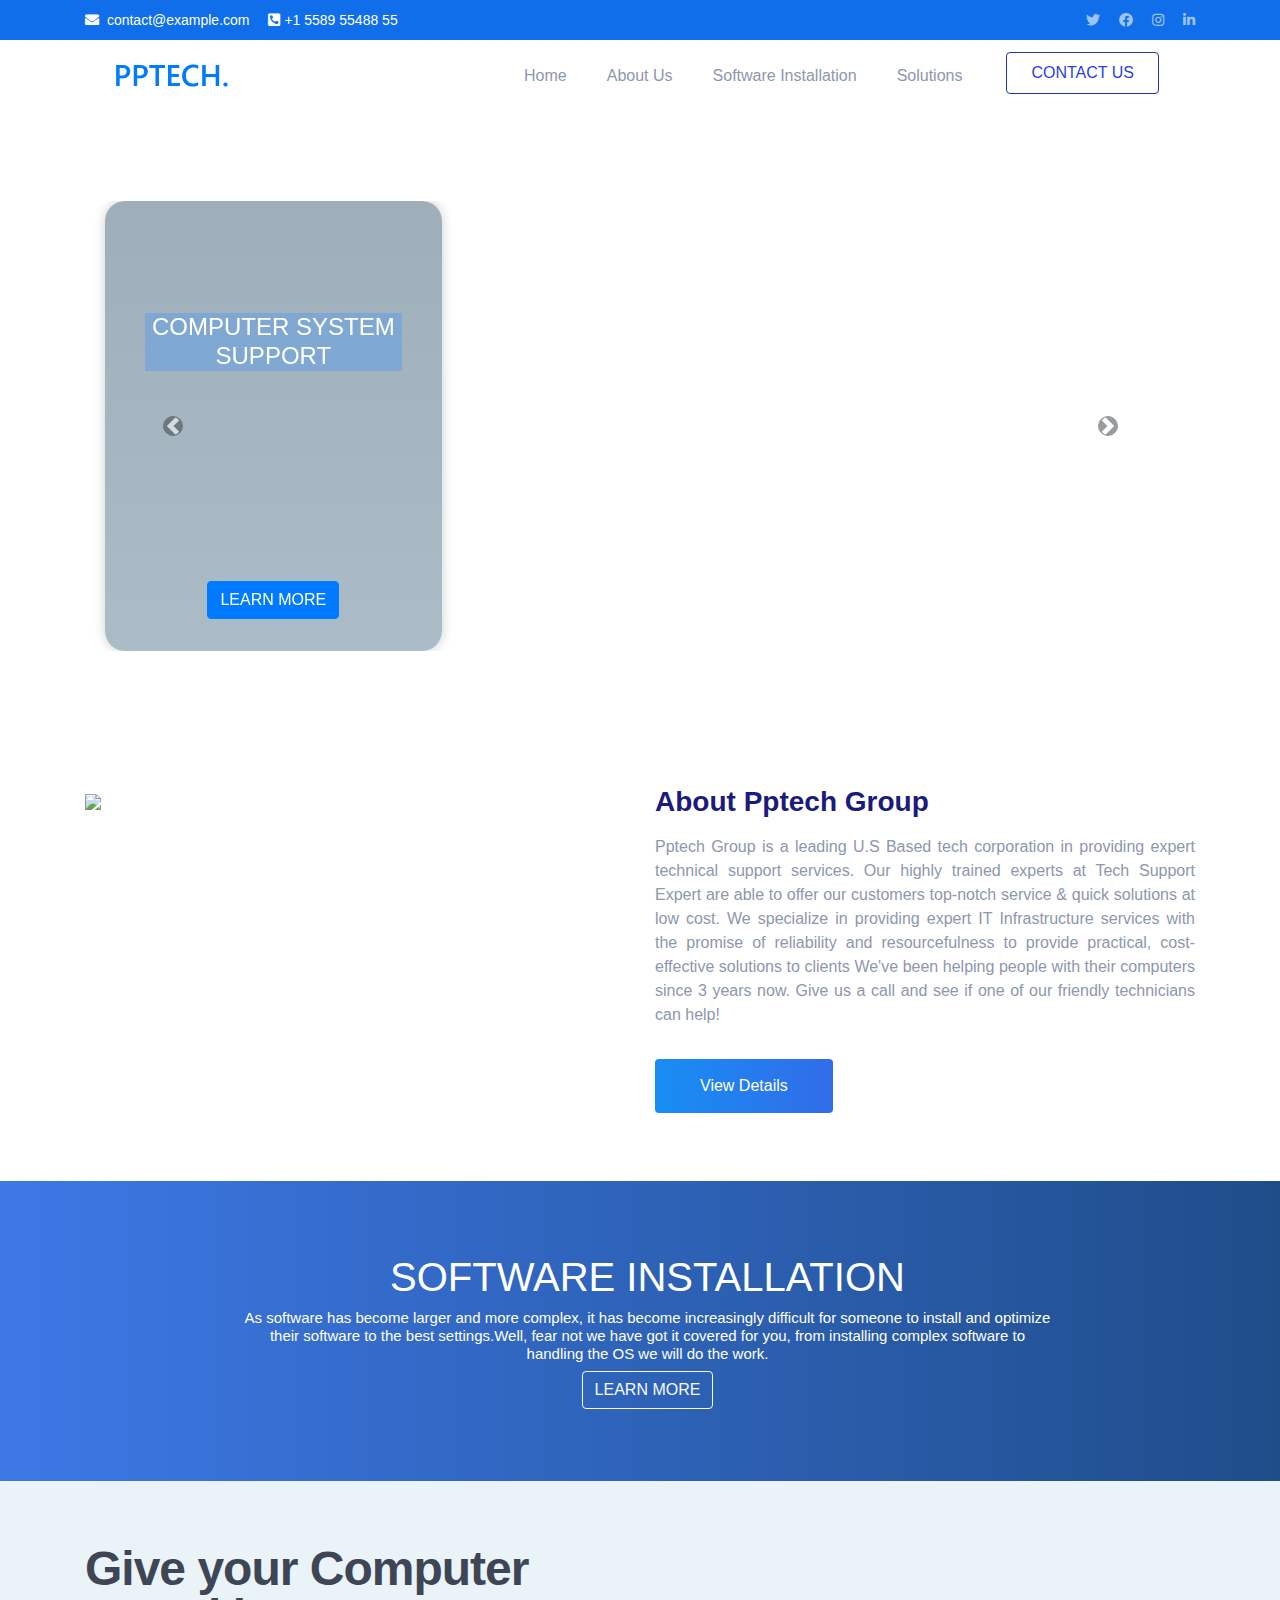
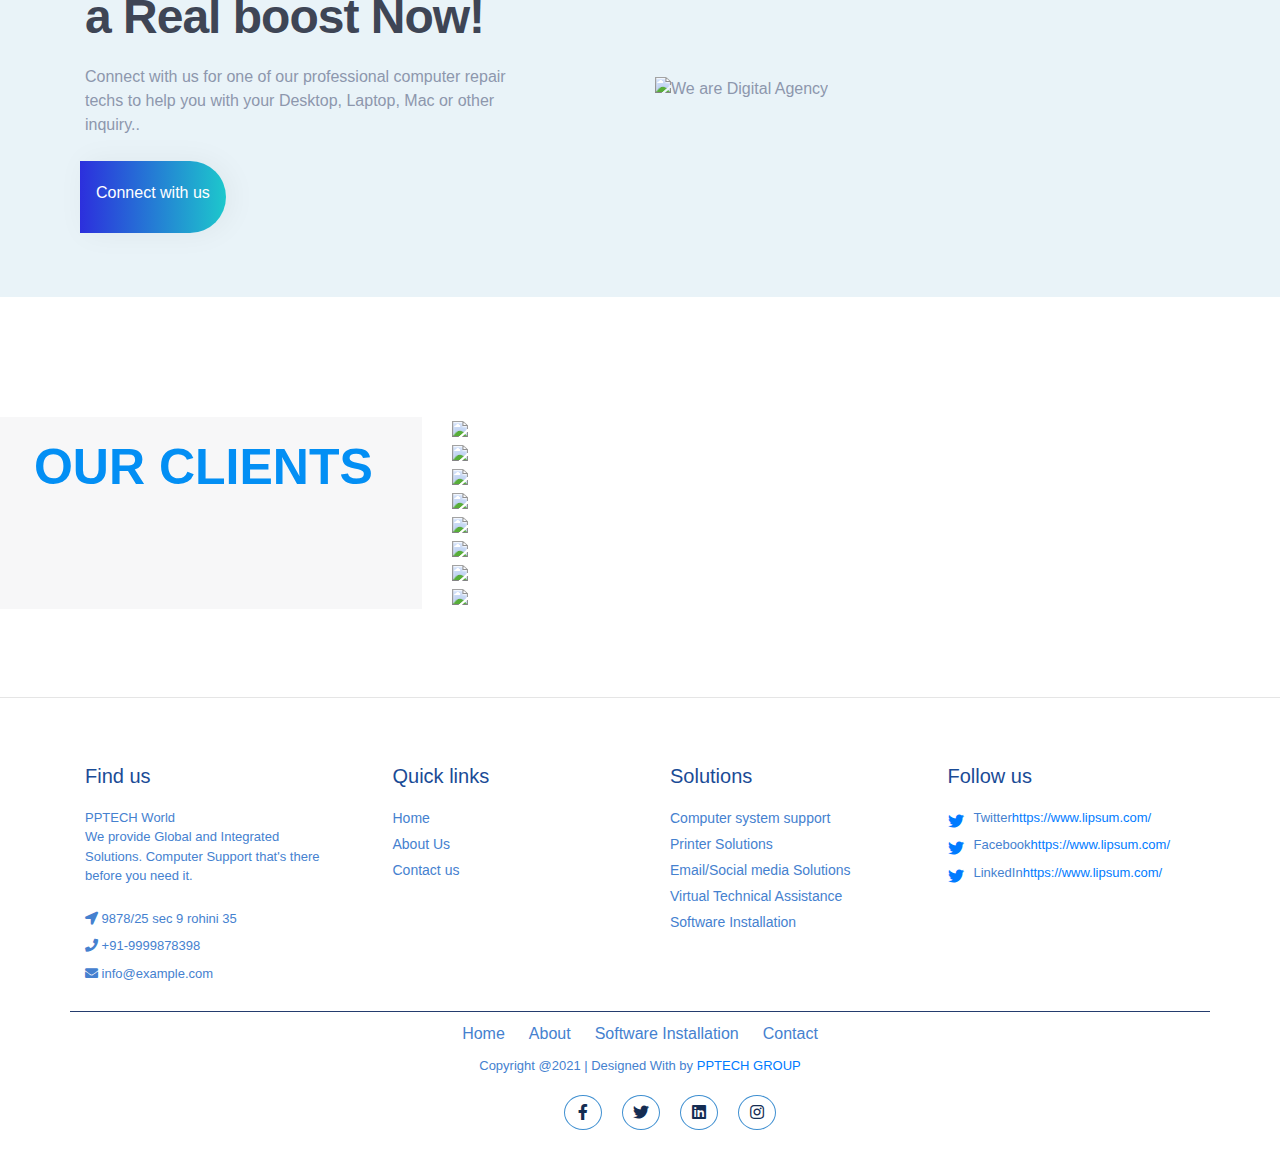
==== commit 145c957f: "changes" ====
--- a/index.html
+++ b/index.html
@@ -16,7 +16,9 @@
         <link rel="stylesheet" href="//cdnjs.cloudflare.com/ajax/libs/animate.css/3.7.0/animate.min.css">
         <link rel="stylesheet" href="https://cdnjs.cloudflare.com/ajax/libs/OwlCarousel2/2.3.4/assets/owl.carousel.min.css" integrity="sha512-tS3S5qG0BlhnQROyJXvNjeEM4UpMXHrQfTGmbQ1gKmelCxlSEBUaxhRBj/EFTzpbP4RVSrpEikbmdJobCvhE3g==" crossorigin="anonymous" referrerpolicy="no-referrer" />
         <link rel="stylesheet" href="https://cdnjs.cloudflare.com/ajax/libs/OwlCarousel2/2.3.4/assets/owl.theme.default.css" integrity="sha512-OTcub78R3msOCtY3Tc6FzeDJ8N9qvQn1Ph49ou13xgA9VsH9+LRxoFU6EqLhW4+PKRfU+/HReXmSZXHEkpYoOA==" crossorigin="anonymous" referrerpolicy="no-referrer" />
-
+        
+
+       
 
         <!--footer files-->
         <link rel="stylesheet" href="https://stackpath.bootstrapcdn.com/bootstrap/4.1.3/css/bootstrap.min.css" integrity="sha384-MCw98/SFnGE8fJT3GXwEOngsV7Zt27NXFoaoApmYm81iuXoPkFOJwJ8ERdknLPMO" crossorigin="anonymous">
@@ -29,7 +31,7 @@
         <div class="container d-flex">
           <div class="contact-info mr-auto">
             <i class="fas fa-envelope"></i> <a href="mailto:contact@example.com">contact@example.com</a>
-            <i class="fas fa-phone-square-alt"></i><a href="tel:+1 5589 55488 55">+1 5589 55488 55</a>
+            <i class="fas fa-phone-square-alt"></i><a href="tel:+1 407-564-0019">+1 5589 55488 55</a>
           </div>
           <div class="social-links">
             <a href="#" class="twitter"><i class="fab fa-twitter"></i></a>
@@ -46,25 +48,25 @@
             <div class="container">
               <!-- Header 1 code -->
               <nav class="navbar navbar-expand-lg h1-nav">
-                <a class="navbar-brand" href="#"><img src="images/logo.png" alt="wrapkit" style="width:50%" /></a>
+                <a class="navbar-brand" href="index.html"><img src="images/logo.png" alt="wrapkit" style="width:50%" /></a>
                 <button class="navbar-toggler" type="button" data-toggle="collapse" data-target="#header1" aria-expanded="false" aria-label="Toggle navigation">
                           <span class="icon-menu"></span>
                       </button>
                 <div class="collapse navbar-collapse" id="header1">
                   <ul class="navbar-nav ml-auto mt-2 mt-lg-0">
-                    <li class="nav-item active"><a class="nav-link" href="#">Home</a></li>
-                    <li class="nav-item"><a class="nav-link" href="#">About Us</a></li>
-                    <li class="nav-item"><a class="nav-link" href="#">Software</a></li>
+                    <li class="nav-item active"><a class="nav-link" href="index.html">Home</a></li>
+                    <li class="nav-item"><a class="nav-link" href="aboutus.html">About Us</a></li>
+                    <li class="nav-item"><a class="nav-link" href="softinstall.html">Software Installation</a></li>
                     <li class="nav-item dropdown">
                       <a class="nav-link dropdown-toggle" href="#" id="h1-dropdown" data-toggle="dropdown" aria-haspopup="true" aria-expanded="false">
                                     Solutions <i class="icon-arrow-down font-12 ml-1"></i>
                                   </a>
                       <ul class="b-none border-0 dropdown-menu">
-                        <li><a class="dropdown-item" href="#">Action</a></li>
-                        <li><a class="dropdown-item" href="#">Another action</a></li>
-                        <li><a class="dropdown-item" href="#">Something else here</a></li>
-                        <li class="divider" role="separator"></li>
-                        <li class="dropdown-submenu position-relative"> <a class="dropdown-toggle dropdown-item" data-toggle="dropdown" href="#">Dropdown <i class="icon-arrow-right float-right font-12 mt-1"></i></a>
+                        <li><a class="dropdown-item" href="compsupport.html">Computer System Support</a></li>
+                        <li><a class="dropdown-item" href="Printer Solutions.html">Printer Solutions</a></li>
+                        <li><a class="dropdown-item" href="#">Email/Social Media Solutions</a></li>
+                       <li class="divider" role="separator"></li>
+                        <!-- <li class="dropdown-submenu position-relative"> <a class="dropdown-toggle dropdown-item" data-toggle="dropdown" href="#">Dropdown <i class="icon-arrow-right float-right font-12 mt-1"></i></a>
                           <ul class="dropdown-menu b-none border-0 menu-right">
                             <li><a class="dropdown-item" href="#">Action</a></li>
                             <li><a class="dropdown-item" href="#">Another action</a></li>
@@ -77,11 +79,11 @@
                         </li>
                         <li><a class="dropdown-item" href="#">Separated link</a></li>
                         <li class="divider" role="separator"></li>
-                        <li><a class="dropdown-item" href="#">One more separated link</a></li>
+                        <li><a class="dropdown-item" href="#">One more separated link</a></li> -->
                       </ul>
-                    </li>
-                    <li class="nav-item"><a class="nav-link" href="#">Resources</a></li>
-                    <li class="nav-item"><a class="btn btn-outline-success py-2 px-4" href="#">CONTACT US</a></li>
+                    </li> 
+                    
+                    <li class="nav-item"><a class="btn btn-outline-success py-2 px-4" href="contact.html">CONTACT US</a></li>
                   </ul>
                 </div>
               </nav>
@@ -92,30 +94,30 @@
 <!--MENU NAV BAR OVER-->
 
 <!--hero-->
-       <div id='serv'>
+    <div id='serv'>
         <div class="owl-carousel owl-theme">
             <div class="item">
-                <img src="https://cdn.pixabay.com/photo/2015/05/31/10/51/technology-791029_960_720.jpg" alt="">
+                <img src="images/hero2.jpg" alt="">
                 <div class="cover">
                     <div class="container">
                         <div class="header-content">
                             <div class="line"></div>
-                            <h2>Reinvent Business Experience with</h2>
-                            <h1>Our Global and Integrated Solutions</h1>
-                            <h4>We help entrepreneurs, start-ups and enterprises shape their ideas into business</h4>
+                            <h2>PPTECH World</h2>
+                            <h1>We provide Global and Integrated Solutions</h1>
+                            <h4>Computer Support that's there before you need it.</h4>
                         </div>
                     </div>
                  </div>
             </div>                    
             <div class="item">
-                <img src="https://cdn.pixabay.com/photo/2017/10/17/19/11/fantasy-2861815_960_720.jpg" alt="">
+                <img src="images/hero1.jpg" alt="">
                 <div class="cover">
                     <div class="container">
                         <div class="header-content">
                             <div class="line animated bounceInLeft"></div>
-                            <h2>Reinvent Digital Experience with</h2>
-                            <h1>Our Digital and Intelligent Solutions</h1>
-                            <h4>We help entrepreneurs, start-ups and enterprises shape their dreams into profits</h4>
+                            <h2>PPTECH World </h2>
+                            <h1>We Provide Experienced Technicians</h1>
+                            <h4>The best way to fix your computer problems</h4>
                         </div>
                     </div>
                  </div>
@@ -138,20 +140,20 @@
 
                 <div class="carousel-item active">
             <div class="col-sm-4">
-                <div class="card text-white card-has-bg click-col" style="background-image:url('https://source.unsplash.com/600x900/?tree,nature');">
+                <div class="card text-white card-has-bg click-col" style="background-image:url('images/5-compressed.jpg');">
                     <img class="card-img d-none" src="images/serv1.jpg" alt="Goverment Lorem Ipsum Sit Amet Consectetur dipisi?">
                     <div class="card-img-overlay d-flex flex-column">
-                        <div class="card-body">
-                            <small class="card-meta mb-2">Thought Leadership</small>
-                            <h4 class="card-title mt-0 "><a class="text-white" herf="#">COMPUTER SYSTEM SOLUTIONS</a></h4>
+                        <div class="card-body" style="text-align:center">
+                            <BR><BR><BR>
+                            <h4 class="card-title mt-0 " style="background-color: rgba(88, 155, 233, 0.459);"><a class="text-white" href="compsupport.html">COMPUTER SYSTEM SUPPORT</a></h4>
             
                         </div>
-                        <div class="card-footer">
+                        <div class="card-footer" style="text-align: center;">
                             <div class="media">
-                                <img class="mr-3 rounded-circle" src="https://cdn0.iconfinder.com/data/icons/user-pictures/100/male-512.png" alt="Generic placeholder image" style="max-width:50px">
-                                <div class="media-body">
-                                    <h6 class="my-0 text-white d-block">Oz COruhlu</h6>
-                                    <small>Director of UI/UX</small>
+                               
+                                <div class="media-body ">
+                                    
+                                    <small><a href="compsupport.html" class= "btn btn-primary">LEARN MORE</a></small>
                                 </div>
                             </div>
                         </div>
@@ -162,19 +164,18 @@
 
                <div class="carousel-item">
             <div class="col-sm-4">
-                <div class="card text-white card-has-bg click-col" style="background-image:url('https://source.unsplash.com/600x900/?tree,nature');">
+                <div class="card text-white card-has-bg click-col" style="background-image:url('images/maill.gif');">
                     <img class="card-img d-none" src="https://source.unsplash.com/600x900/?tree,nature" alt="Goverment Lorem Ipsum Sit Amet Consectetur dipisi?">
                     <div class="card-img-overlay d-flex flex-column">
-                        <div class="card-body">
-                            <small class="card-meta mb-2">Thought Leadership</small>
-                            <h4 class="card-title mt-0 "><a class="text-white" herf="#">EMAIL/SOCIAL MEDIA SOLUTIONS</a></h4>
-                        </div>
-                        <div class="card-footer">
+                        <div class="card-body" style="text-align:center">
+                            <BR><BR><BR>
+                            <h4 class="card-title mt-0 " style="background-color: rgba(88, 155, 233, 0.459);"><a class="text-white" herf="#">EMAIL/SOCIAL MEDIA SOLUTIONS</a></h4>
+                        </div>
+                        <div class="card-footer" style="text-align: center;">
                             <div class="media">
-                                <img class="mr-3 rounded-circle" src="https://cdn0.iconfinder.com/data/icons/user-pictures/100/male-512.png" alt="Generic placeholder image" style="max-width:50px">
-                                <div class="media-body">
-                                    <h6 class="my-0 text-white d-block">Oz COruhlu</h6>
-                                    <small>Director of UI/UX</small>
+                                
+                                <div class="media-body ">
+                                    <small><a href="compsupport.html" class= "btn btn-primary">LEARN MORE</a>      </small>
                                 </div>
                             </div>
                         </div>
@@ -186,19 +187,17 @@
 
                 <div class="carousel-item">
             <div class="col-sm-4">
-                <div class="card text-white card-has-bg click-col" style="background-image:url('https://source.unsplash.com/600x900/?computer,design');">
-                <img class="card-img d-none" src="https://source.unsplash.com/600x900/?computer,design" alt="Goverment Lorem Ipsum Sit Amet Consectetur dipisi?">
+                <div class="card text-white card-has-bg click-col" style="background-image:url('images/8 (1).jpg');">
+                <img class="card-img d-none" src="images/8 (1).jpg" alt="Goverment Lorem Ipsum Sit Amet Consectetur dipisi?">
                     <div class="card-img-overlay d-flex flex-column">
-                        <div class="card-body">
-                            <small class="card-meta mb-2">Thought Leadership</small>
-                            <h4 class="card-title mt-0 "><a class="text-white" herf="#">VIRTUAL TECHNICAL ASSISTANT</a></h4>
-                        </div>
-                        <div class="card-footer">
-                            <div class="media">
-                            <img class="mr-3 rounded-circle" src="https://cdn0.iconfinder.com/data/icons/user-pictures/100/male-512.png" alt="Generic placeholder image" style="max-width:50px">
+                        <div class="card-body" style="text-align:center">
+                            <BR><BR><BR>
+                            <h4 class="card-title mt-0 " style="background-color: rgba(88, 155, 233, 0.459);"><a class="text-white" href="Printer Solutions.html">PRINTER SOLUTIONS</a></h4>
+                        </div>
+                        <div class="card-footer" style="text-align:center;">
                             <div class="media-body">
-                                <h6 class="my-0 text-white d-block">Oz COruhlu</h6>
-                                <small>Director of UI/UX</small>
+                            
+                                <small><a href="compsupport.html" class= "btn btn-primary">LEARN MORE</a>      </small>
                             </div>
                         </div>
                     </div>
@@ -230,13 +229,13 @@
     <div class="container">
         <div class="row wrap-feature-32"> 
             <div class="col-md-6"> 
-                <img src="https://www.wrappixel.com/demos/ui-kit/wrapkit/assets/images/features/feature32/img1.jpg" class="img-fluid" width="100%"> 
-            </div>
-            <div class="col-md-6 align-self-center"> 
-				<span class="badge badge-info rounded-pill px-3 py-1 font-weight-light">Service 32</span>
+                <img src="images/wow.jpg" class="img-fluid" width="433px" > 
+            </div>
+            <div class="col-md-6 align-self-center" style="margin-top: -20px;"> 
+				
                 <h3 class="my-3" style="color:rgb(27, 27, 126)"><b>About Pptech Group</b></h3>
-                <p class="mt-3">You can relay on our amazing features list and also our customer services will be greatexperience for you without doubt and in no-time and with great quality for design.</p> 
-				<a class="btn btn-info-gradiant btn-md rounded-pill mt-3" href="#f32"><span>View Details</span></a> 
+                <p class="mt-3" style="text-align: justify;">Pptech Group is a leading U.S Based tech corporation in providing expert technical support services. Our highly trained experts at Tech Support Expert are able to offer our customers top-notch service & quick solutions at low cost. We specialize in providing expert IT Infrastructure services with the promise of reliability and resourcefulness to provide practical, cost-effective solutions to clients We've been helping people with their computers since 3 years now. Give us a call and see if one of our friendly technicians can help!</p> 
+				<a class="btn btn-info-gradiant btn-md rounded-pill mt-3" href="aboutus.html"><span>View Details</span></a> 
 			</div>
         </div>
     </div>
@@ -244,18 +243,15 @@
 
 <!--softwares START-->
 
-<div class="row-fluid main-section text-center a">
+<div class="row-fluid main-section text-center a" style="margin-top: 20px;">
     <div class="col-lg-12 ">
         <div id="particles-js">
             <div class="banner-text">
                 <div class="row-fluid ">
                     <div class="col-lg-8 offset-lg-2">
                         <h1>SOFTWARE INSTALLATION</h1>
-                        <h5 style="font-family: Arial, Helvetica, sans-serif;font-size:15px">Lorem ipsum dolor sit amet, consectetur adipisicing elit, sed do eiusmod
-                        tempor incididunt uprehenderit in voluptate velit esse
-                        cillum dolore eu fugiat nulla pariatur. Excepteur sint occaecat cupidatat non
-                        proident, sunt in culpa qui officia deserunt mollit anim id est laborum.</h5>
-                        <a href="page1.html" class= "btn btn-outline-light">LEARN MORE</a>
+                        <h5 style="font-family: Arial, Helvetica, sans-serif;font-size:15px">As software has become larger and more complex, it has become increasingly difficult for someone to install and optimize their software to the best settings.Well, fear not we have got it covered for you, from installing complex software to handling the OS we will do the work.</h5>
+                        <a href="softinstall.html" class= "btn btn-outline-light">LEARN MORE</a>
                     </div>
                 </div>
             </div>
@@ -264,7 +260,7 @@
 </div>
 
 <!--Softwares end-->
-  
+
 
 
 
@@ -274,12 +270,12 @@
       <div class="container">
         <div class="row">
           <div class="col-md-7 col-lg-5 align-self-center">
-            <h2 class="title my-3 font-weight-bold">Give your Company Real boost Now!</h2>
-            <p class="mt-4 mb-3">To accomplish great things, we must not only act, but also dream; not only plan, but also believe.</p>
+            <h2 class="title my-3 font-weight-bold">Give your Computer a Real boost Now!</h2>
+            <p class="mt-4 mb-3">Connect with us for one of our professional computer repair techs to help you with your Desktop, Laptop, Mac or other inquiry..</p>
             <div class="mt-4">
                 <div class="input-group mb-3">
                     <div class="input-group-append">
-                        <button class="btn btn-success-gradiant line-height font-weight-medium font-16 text-white border-0 btn-sub" type="submit" id="button-addon2">Connect with us</button>
+                        <a href="contact.html" class= "btn btn-success-gradiant line-height font-weight-medium font-16 text-white border-0 btn-sub" id="button-addon2"><div style="margin-top: 20px;">Connect with us</div></a>
                     </div>
                 </div>
             </div>
@@ -293,12 +289,12 @@
 </div>
 <!--CONNECT WITH US OVER-->
 
-<br><br>
+<br><br><br><br><br>
 
 <!--my clients-->
 <div class="row ">
-    <div class="col-6 col-md-4 d-flex justify-content-center"  style="background-color: #f7f7f8; ">
-    <h1 style="font-size:50px; color:#038ff4;font-family: Roboto Condensed,sans-serif;"><b>Our Clients</b></h1>
+    <div class="col-6 col-md-4 d-flex justify-content-center"  style="background-color: #f7f7f8;">
+    <h1 style="font-size:50px; color:#038ff4;font-family: Roboto Condensed,sans-serif;margin-top: 20px;"><b>OUR CLIENTS</b></h1>
     </div>
   
     <div class="col-12 col-md-8">
@@ -318,6 +314,8 @@
 
 </div> 
 
+<br><br><br>
+
 <!--MY CLIENTS OVER-->
 
   
@@ -332,7 +330,9 @@
     <div class=" col-sm-4 col-md col-sm-4  col-12 col">
     <h5 class="headin5_amrc col_white_amrc pt2">Find us</h5>
     <!--headin5_amrc-->
-    <p class="mb10">Lorem Ipsum is simply dummy text of the printing and typesetting industry. Lorem Ipsum has been the industry's standard dummy text ever since the 1500s</p>
+    <p class="mb10">PPTECH World<br>
+        We provide Global and Integrated Solutions.
+        Computer Support that's there before you need it.</p>
     <p><i class="fa fa-location-arrow"></i> 9878/25 sec 9 rohini 35 </p>
     <p><i class="fa fa-phone"></i>  +91-9999878398  </p>
     <p><i class="fa fa fa-envelope"></i> info@example.com  </p>
@@ -341,31 +341,29 @@
     </div>
     
     
-    <div class=" col-sm-4 col-md  col-6 col">
+    <div class=" col-sm-4 col-md  col-6 col" style="margin-left: 30px;">
     <h5 class="headin5_amrc col_white_amrc pt2">Quick links</h5>
     <!--headin5_amrc-->
     <ul class="footer_ul_amrc">
-    <li><a href="http://webenlance.com">Image Rectoucing</a></li>
-    <li><a href="http://webenlance.com">Clipping Path</a></li>
-    <li><a href="http://webenlance.com">Hollow Man Montage</a></li>
-    <li><a href="http://webenlance.com">Ebay & Amazon</a></li>
-    <li><a href="http://webenlance.com">Hair Masking/Clipping</a></li>
-    <li><a href="http://webenlance.com">Image Cropping</a></li>
+    <li><a href="index.html">Home</a></li>
+    <li><a href="aboutus.html">About Us</a></li>
+    <li><a href="contact.html">Contact us</a></li>
+    
     </ul>
     <!--footer_ul_amrc ends here-->
     </div>
     
     
     <div class=" col-sm-4 col-md  col-6 col">
-    <h5 class="headin5_amrc col_white_amrc pt2">Quick links</h5>
+    <h5 class="headin5_amrc col_white_amrc pt2">Solutions</h5>
     <!--headin5_amrc-->
     <ul class="footer_ul_amrc">
-    <li><a href="http://webenlance.com">Remove Background</a></li>
-    <li><a href="http://webenlance.com">Shadows & Mirror Reflection</a></li>
-    <li><a href="http://webenlance.com">Logo Design</a></li>
-    <li><a href="http://webenlance.com">Vectorization</a></li>
-    <li><a href="http://webenlance.com">Hair Masking/Clipping</a></li>
-    <li><a href="http://webenlance.com">Image Cropping</a></li>
+    <li><a href="compsupport.html">Computer system support</a></li>
+    <li><a href="Printer Solutions.html">Printer Solutions</a></li>
+    <li><a href="#">Email/Social media Solutions</a></li>
+    <li><a href="#">Virtual Technical Assistance</a></li>
+    <li><a href="softinstall.html">Software Installation</a></li>
+    
     </ul>
     <!--footer_ul_amrc ends here-->
     </div>
@@ -376,9 +374,9 @@
     <!--headin5_amrc ends here-->
     
     <ul class="footer_ul2_amrc">
-    <li><a href="#"><i class="fab fa-twitter fleft padding-right"></i> </a><p>Lorem Ipsum is simply dummy text of the printing...<a href="#">https://www.lipsum.com/</a></p></li>
-    <li><a href="#"><i class="fab fa-twitter fleft padding-right"></i> </a><p>Lorem Ipsum is simply dummy text of the printing...<a href="#">https://www.lipsum.com/</a></p></li>
-    <li><a href="#"><i class="fab fa-twitter fleft padding-right"></i> </a><p>Lorem Ipsum is simply dummy text of the printing...<a href="#">https://www.lipsum.com/</a></p></li>
+    <li><a href="#"><i class="fab fa-twitter fleft padding-right"></i> </a><p>Twitter<a href="#">https://www.lipsum.com/</a></p></li>
+    <li><a href="#"><i class="fab fa-twitter fleft padding-right"></i> </a><p>Facebook<a href="#">https://www.lipsum.com/</a></p></li>
+    <li><a href="#"><i class="fab fa-twitter fleft padding-right"></i> </a><p>LinkedIn<a href="#">https://www.lipsum.com/</a></p></li>
     </ul>
     <!--footer_ul2_amrc ends here-->
     </div>
@@ -388,12 +386,10 @@
     
     <div class="container">
     <ul class="foote_bottom_ul_amrc">
-    <li><a href="http://webenlance.com">Home</a></li>
-    <li><a href="http://webenlance.com">About</a></li>
-    <li><a href="http://webenlance.com">Services</a></li>
-    <li><a href="http://webenlance.com">Pricing</a></li>
-    <li><a href="http://webenlance.com">Blog</a></li>
-    <li><a href="http://webenlance.com">Contact</a></li>
+    <li><a href="index.html">Home</a></li>
+    <li><a href="aboutus.html">About</a></li>
+    <li><a href="softinstall.html">Software Installation</a></li>
+    <li><a href="contact.html">Contact</a></li>
     </ul>
     <!--foote_bottom_ul_amrc ends here-->
     <p class="text-center">Copyright @2021 | Designed With by <a href="#">PPTECH GROUP</a></p>
@@ -435,9 +431,7 @@
         600:{
             items:1
         },
-        1000:{
-            items:1
-        }
+        
     }
 });
 </script>
@@ -451,6 +445,9 @@
 <script src="assets/vendor/isotope-layout/isotope.pkgd.min.js"></script>
 <script src="js/navbar.js"></script>
 <!--script over-->
+
+
+
 
 
 <!--our clients carousel-->
@@ -627,5 +624,7 @@
 
 </script>
 
+
+
 </body>
 </html>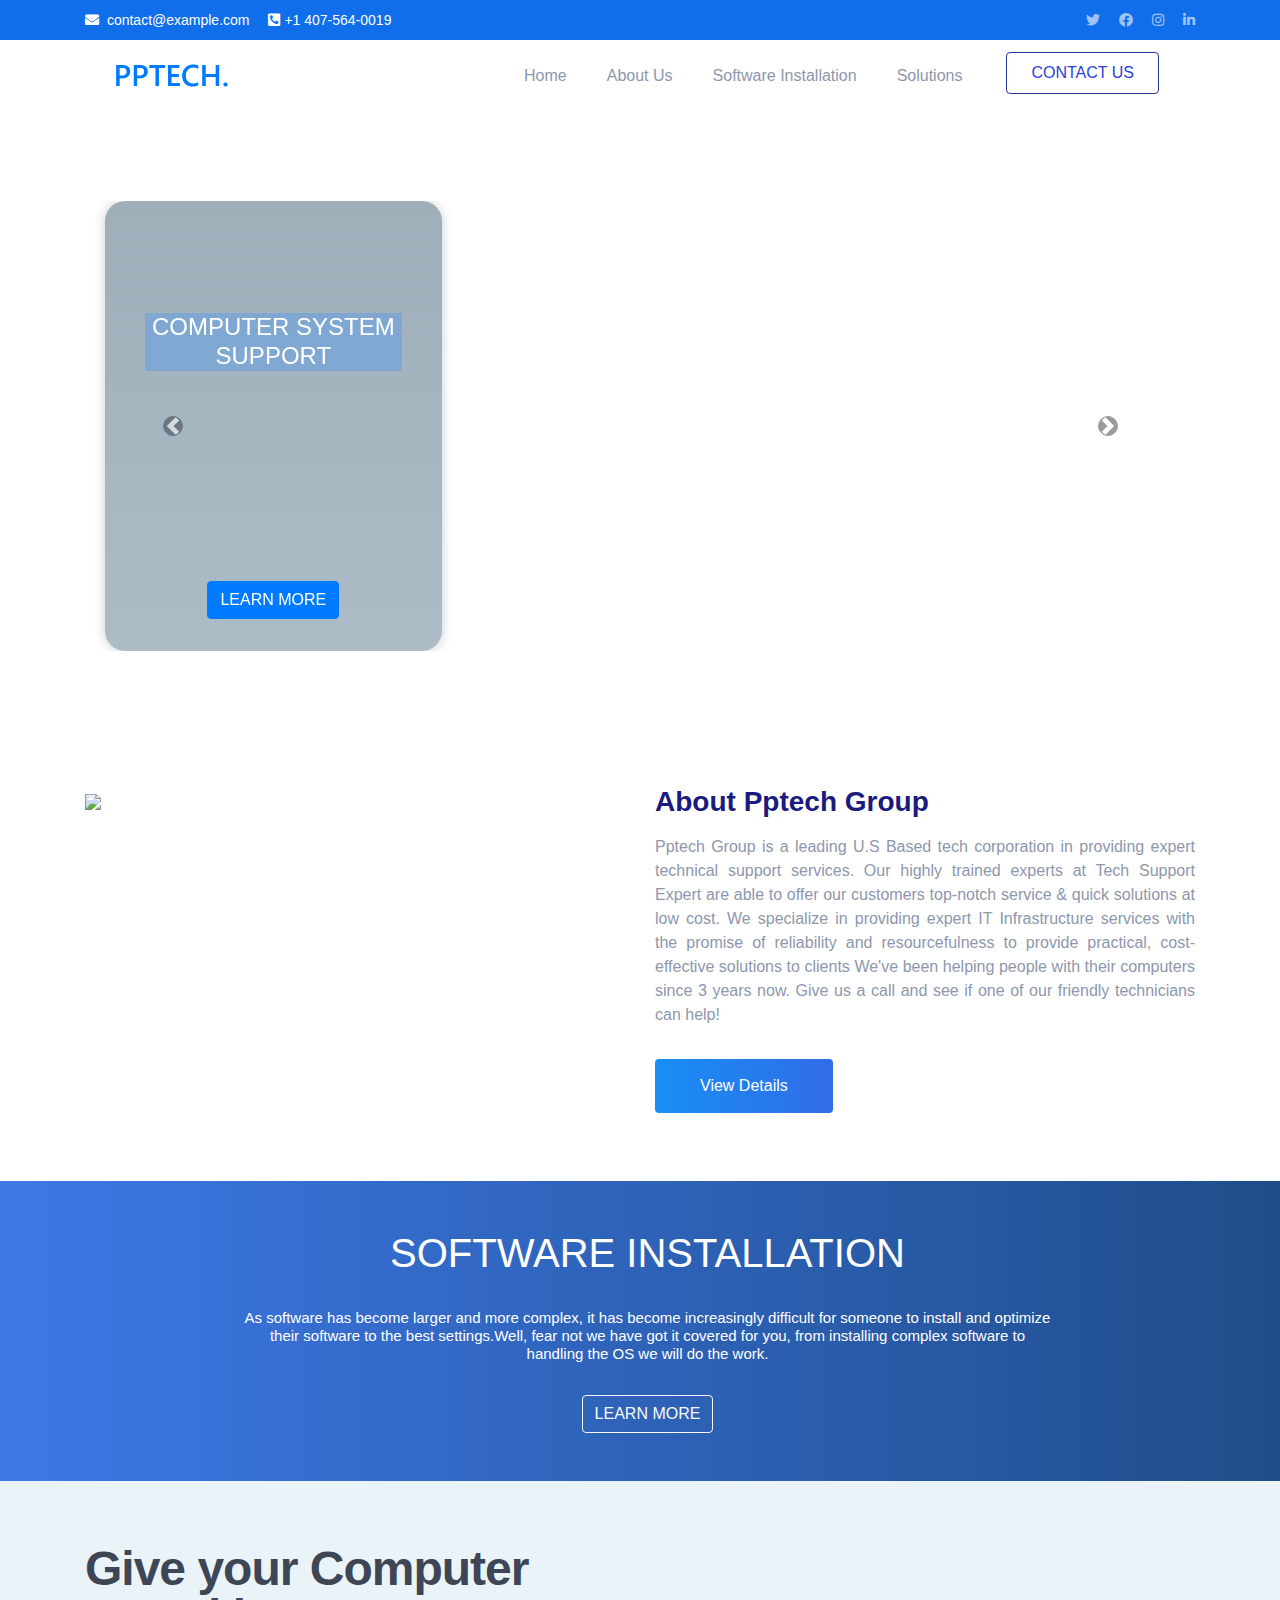
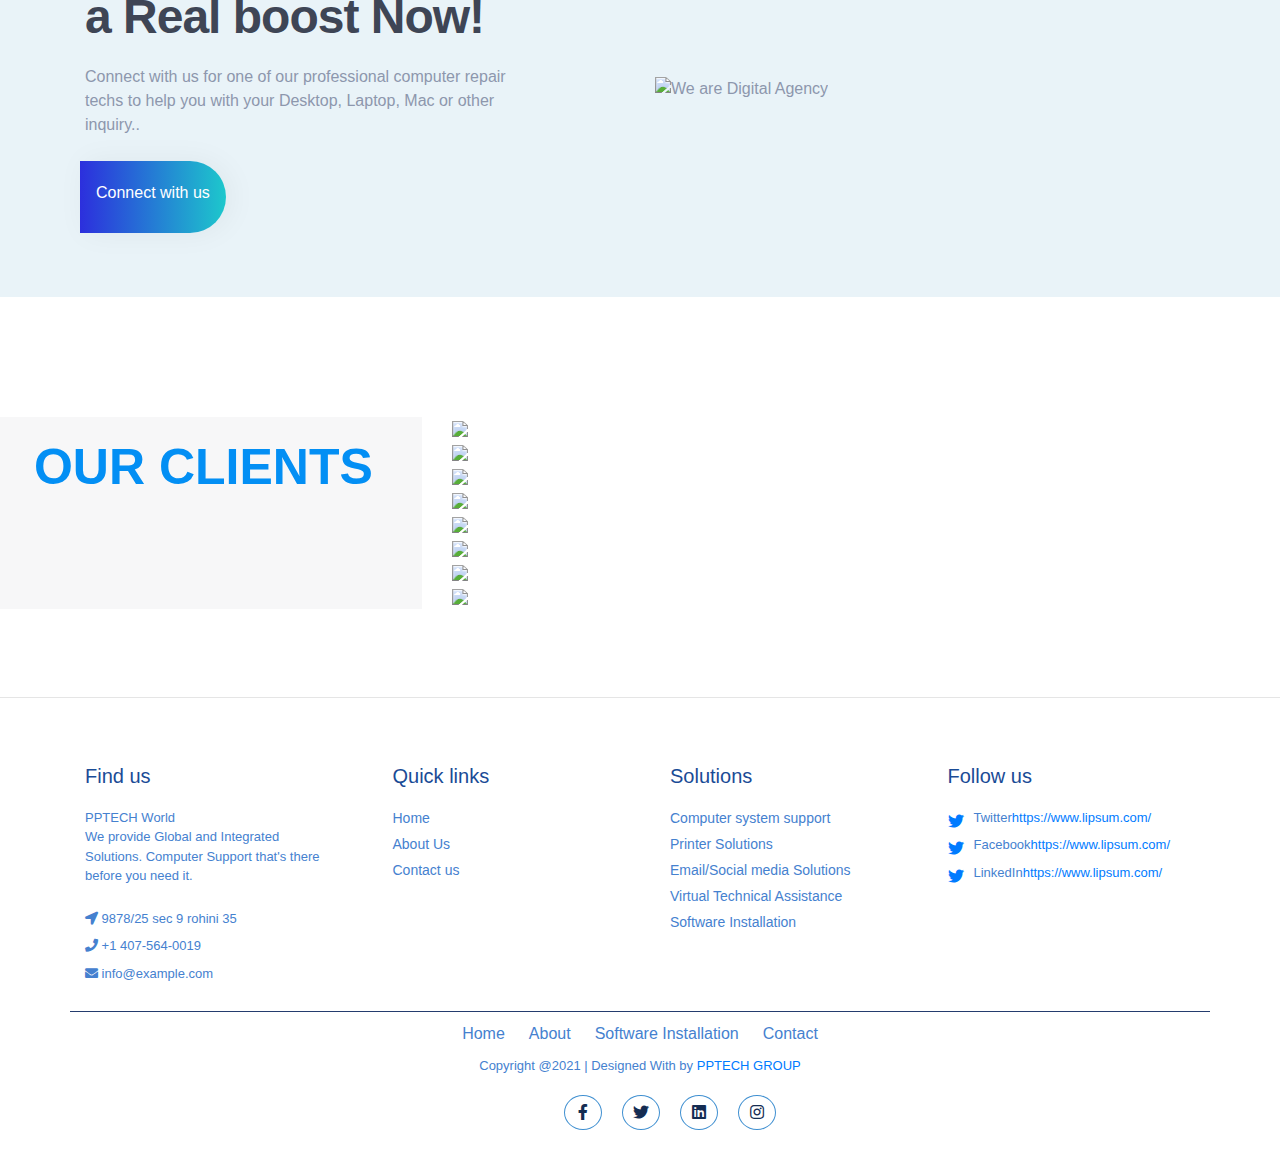
==== commit c5a9a80f: "changes" ====
--- a/index.html
+++ b/index.html
@@ -31,7 +31,7 @@
         <div class="container d-flex">
           <div class="contact-info mr-auto">
             <i class="fas fa-envelope"></i> <a href="mailto:contact@example.com">contact@example.com</a>
-            <i class="fas fa-phone-square-alt"></i><a href="tel:+1 407-564-0019">+1 5589 55488 55</a>
+            <i class="fas fa-phone-square-alt"></i><a href="tel:+1 407 564 0019">+1 407-564-0019</a>
           </div>
           <div class="social-links">
             <a href="#" class="twitter"><i class="fab fa-twitter"></i></a>
@@ -50,7 +50,7 @@
               <nav class="navbar navbar-expand-lg h1-nav">
                 <a class="navbar-brand" href="index.html"><img src="images/logo.png" alt="wrapkit" style="width:50%" /></a>
                 <button class="navbar-toggler" type="button" data-toggle="collapse" data-target="#header1" aria-expanded="false" aria-label="Toggle navigation">
-                          <span class="icon-menu"></span>
+                          <span class="navbar-toggler-icon"><i class="fas fa-bars" style="color:rgb(18, 46, 107); font-size:28px;"></i></span>
                       </button>
                 <div class="collapse navbar-collapse" id="header1">
                   <ul class="navbar-nav ml-auto mt-2 mt-lg-0">
@@ -64,7 +64,7 @@
                       <ul class="b-none border-0 dropdown-menu">
                         <li><a class="dropdown-item" href="compsupport.html">Computer System Support</a></li>
                         <li><a class="dropdown-item" href="Printer Solutions.html">Printer Solutions</a></li>
-                        <li><a class="dropdown-item" href="#">Email/Social Media Solutions</a></li>
+                        <li><a class="dropdown-item" href="Email & Social Media Solutions.html">Email/Social Media Solutions</a></li>
                        <li class="divider" role="separator"></li>
                         <!-- <li class="dropdown-submenu position-relative"> <a class="dropdown-toggle dropdown-item" data-toggle="dropdown" href="#">Dropdown <i class="icon-arrow-right float-right font-12 mt-1"></i></a>
                           <ul class="dropdown-menu b-none border-0 menu-right">
@@ -82,8 +82,7 @@
                         <li><a class="dropdown-item" href="#">One more separated link</a></li> -->
                       </ul>
                     </li> 
-                    
-                    <li class="nav-item"><a class="btn btn-outline-success py-2 px-4" href="contact.html">CONTACT US</a></li>
+                    <li class="nav-item"><a class="btn btn-outline-success py-2 px-4" href="contact.html">CONTACT US</a></li><br>
                   </ul>
                 </div>
               </nav>
@@ -169,7 +168,7 @@
                     <div class="card-img-overlay d-flex flex-column">
                         <div class="card-body" style="text-align:center">
                             <BR><BR><BR>
-                            <h4 class="card-title mt-0 " style="background-color: rgba(88, 155, 233, 0.459);"><a class="text-white" herf="#">EMAIL/SOCIAL MEDIA SOLUTIONS</a></h4>
+                            <h4 class="card-title mt-0 " style="background-color: rgba(88, 155, 233, 0.459);"><a class="text-white" href="Email & Social Media Solutions.html">EMAIL/SOCIAL MEDIA SOLUTIONS</a></h4>
                         </div>
                         <div class="card-footer" style="text-align: center;">
                             <div class="media">
@@ -187,12 +186,12 @@
 
                 <div class="carousel-item">
             <div class="col-sm-4">
-                <div class="card text-white card-has-bg click-col" style="background-image:url('images/8 (1).jpg');">
-                <img class="card-img d-none" src="images/8 (1).jpg" alt="Goverment Lorem Ipsum Sit Amet Consectetur dipisi?">
+                <div class="card text-white card-has-bg click-col" style="background-image:url('images/11.jpg');">
+                <img class="card-img d-none" src="images/11.jpg" alt="Goverment Lorem Ipsum Sit Amet Consectetur dipisi?">
                     <div class="card-img-overlay d-flex flex-column">
                         <div class="card-body" style="text-align:center">
                             <BR><BR><BR>
-                            <h4 class="card-title mt-0 " style="background-color: rgba(88, 155, 233, 0.459);"><a class="text-white" href="Printer Solutions.html">PRINTER SOLUTIONS</a></h4>
+                            <h4 class="card-title mt-0 " style="background-color: rgba(88, 155, 233, 0.459);"><a class="text-white" href="Printer Solutions.html">PRINTER <br>SOLUTIONS</a></h4>
                         </div>
                         <div class="card-footer" style="text-align:center;">
                             <div class="media-body">
@@ -249,8 +248,8 @@
             <div class="banner-text">
                 <div class="row-fluid ">
                     <div class="col-lg-8 offset-lg-2">
-                        <h1>SOFTWARE INSTALLATION</h1>
-                        <h5 style="font-family: Arial, Helvetica, sans-serif;font-size:15px">As software has become larger and more complex, it has become increasingly difficult for someone to install and optimize their software to the best settings.Well, fear not we have got it covered for you, from installing complex software to handling the OS we will do the work.</h5>
+                        <h1>SOFTWARE INSTALLATION</h1><br>
+                        <h5 style="font-family: Arial, Helvetica, sans-serif;font-size:15px">As software has become larger and more complex, it has become increasingly difficult for someone to install and optimize their software to the best settings.Well, fear not we have got it covered for you, from installing complex software to handling the OS we will do the work.</h5><br>
                         <a href="softinstall.html" class= "btn btn-outline-light">LEARN MORE</a>
                     </div>
                 </div>
@@ -334,7 +333,7 @@
         We provide Global and Integrated Solutions.
         Computer Support that's there before you need it.</p>
     <p><i class="fa fa-location-arrow"></i> 9878/25 sec 9 rohini 35 </p>
-    <p><i class="fa fa-phone"></i>  +91-9999878398  </p>
+    <p><i class="fa fa-phone"></i>  +1 407-564-0019  </p>
     <p><i class="fa fa fa-envelope"></i> info@example.com  </p>
     
     
@@ -422,7 +421,7 @@
     nav:true,
     mouseDrag:false,
     autoplay:true,
-    autoplayTimeout: 2500,
+    autoplayTimeout: 3500,
     animateOut: 'slideOutUp',
     responsive:{
         0:{
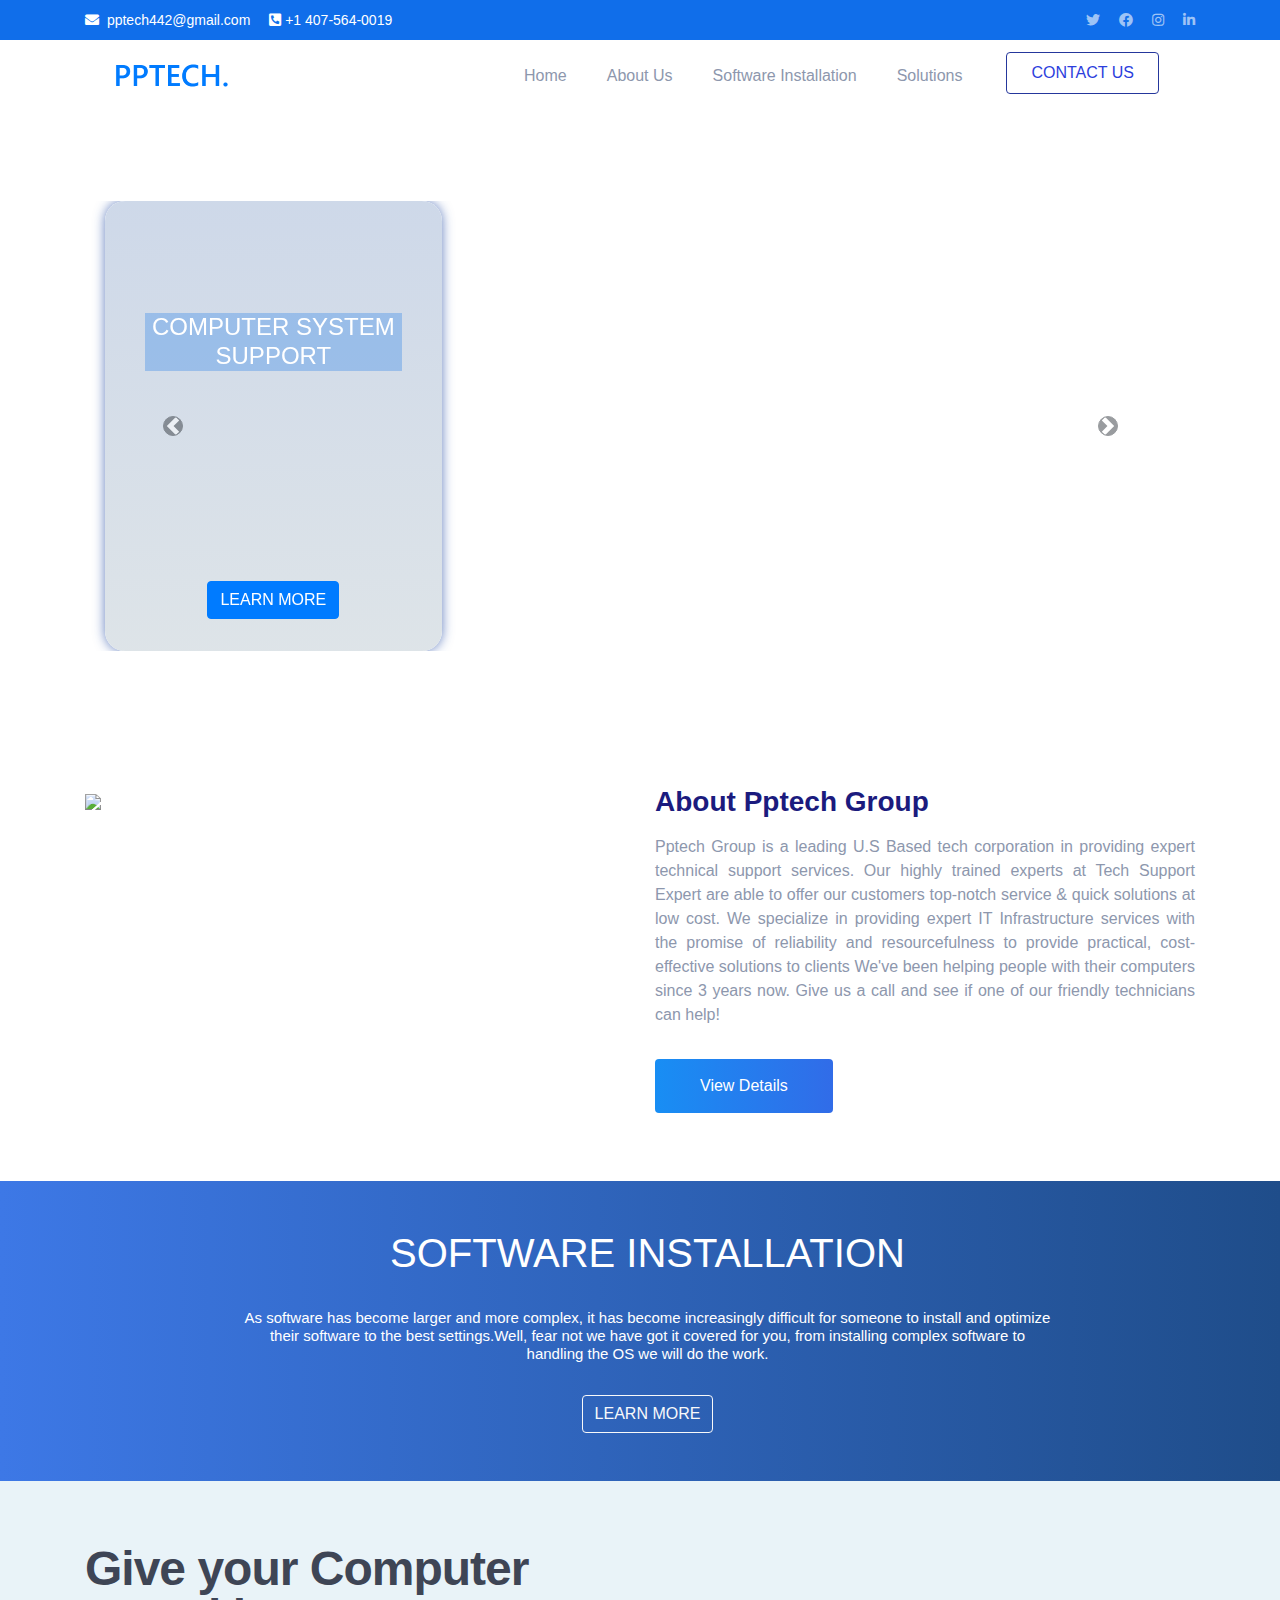
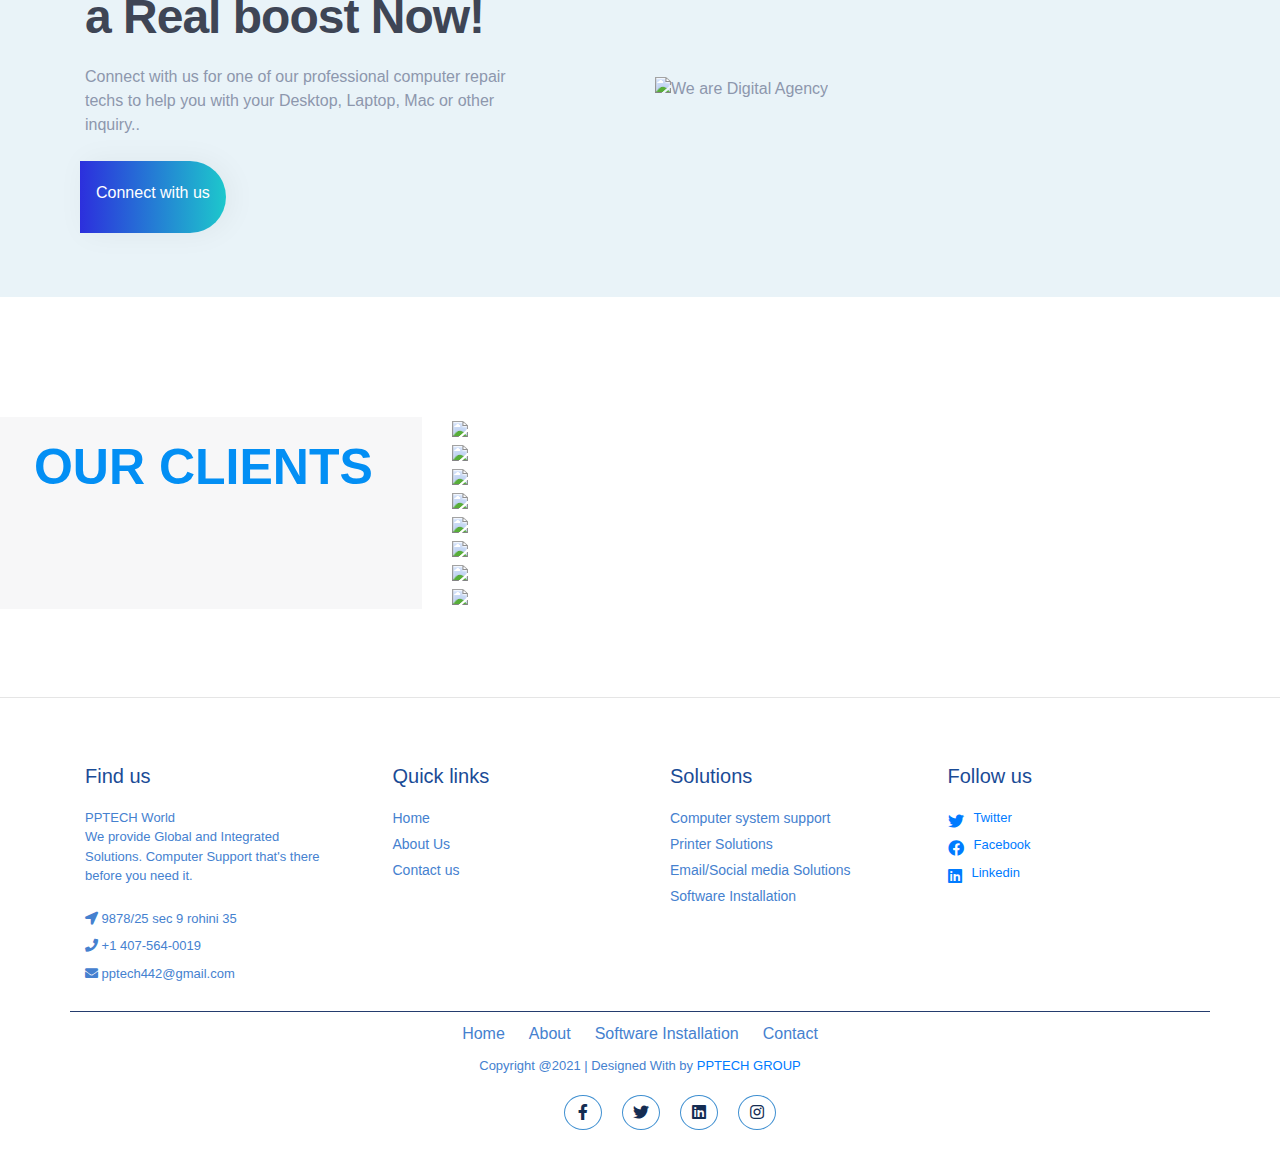
==== commit f2153b16: "new changes" ====
--- a/index.html
+++ b/index.html
@@ -30,14 +30,14 @@
     <div id="topbar" class="d-none d-lg-flex align-items-center ">
         <div class="container d-flex">
           <div class="contact-info mr-auto">
-            <i class="fas fa-envelope"></i> <a href="mailto:contact@example.com">contact@example.com</a>
+            <i class="fas fa-envelope"></i> <a href="mailto:pptech442@gmail.com">pptech442@gmail.com</a>
             <i class="fas fa-phone-square-alt"></i><a href="tel:+1 407 564 0019">+1 407-564-0019</a>
           </div>
           <div class="social-links">
-            <a href="#" class="twitter"><i class="fab fa-twitter"></i></a>
-            <a href="#" class="facebook"><i class="fab fa-facebook"></i></a>
-            <a href="#" class="instagram"><i class="fab fa-instagram"></i></a>
-            <a href="#" class="linkedin"><i class="fab fa-linkedin-in"></i></i></a>
+            <a href="https://twitter.com/tech_pp" class="twitter"><i class="fab fa-twitter"></i></a>
+            <a href="https://www.facebook.com/PPTech442" class="facebook"><i class="fab fa-facebook"></i></a>
+            <a href="https://www.instagram.com/pptechnologiesglobal" class="instagram"><i class="fab fa-instagram"></i></a>
+            <a href="https://www.linkedin.com/company/pptech442"  class="linkedin"><i class="fab fa-linkedin-in"></i></i></a>
           </div>
         </div>
       </div>
@@ -64,7 +64,7 @@
                       <ul class="b-none border-0 dropdown-menu">
                         <li><a class="dropdown-item" href="compsupport.html">Computer System Support</a></li>
                         <li><a class="dropdown-item" href="Printer Solutions.html">Printer Solutions</a></li>
-                        <li><a class="dropdown-item" href="Email & Social Media Solutions.html">Email/Social Media Solutions</a></li>
+                        <li><a class="dropdown-item" href="#">Email/Social Media Solutions</a></li>
                        <li class="divider" role="separator"></li>
                         <!-- <li class="dropdown-submenu position-relative"> <a class="dropdown-toggle dropdown-item" data-toggle="dropdown" href="#">Dropdown <i class="icon-arrow-right float-right font-12 mt-1"></i></a>
                           <ul class="dropdown-menu b-none border-0 menu-right">
@@ -168,7 +168,7 @@
                     <div class="card-img-overlay d-flex flex-column">
                         <div class="card-body" style="text-align:center">
                             <BR><BR><BR>
-                            <h4 class="card-title mt-0 " style="background-color: rgba(88, 155, 233, 0.459);"><a class="text-white" href="Email & Social Media Solutions.html">EMAIL/SOCIAL MEDIA SOLUTIONS</a></h4>
+                            <h4 class="card-title mt-0 " style="background-color: rgba(88, 155, 233, 0.459);"><a class="text-white" herf="#">EMAIL/SOCIAL MEDIA SOLUTIONS</a></h4>
                         </div>
                         <div class="card-footer" style="text-align: center;">
                             <div class="media">
@@ -333,8 +333,8 @@
         We provide Global and Integrated Solutions.
         Computer Support that's there before you need it.</p>
     <p><i class="fa fa-location-arrow"></i> 9878/25 sec 9 rohini 35 </p>
-    <p><i class="fa fa-phone"></i>  +1 407-564-0019  </p>
-    <p><i class="fa fa fa-envelope"></i> info@example.com  </p>
+    <p><i class="fa fa-phone"></i> +1 407-564-0019 </p>
+    <p><i class="fa fa fa-envelope"></i> pptech442@gmail.com  </p>
     
     
     </div>
@@ -359,8 +359,8 @@
     <ul class="footer_ul_amrc">
     <li><a href="compsupport.html">Computer system support</a></li>
     <li><a href="Printer Solutions.html">Printer Solutions</a></li>
-    <li><a href="#">Email/Social media Solutions</a></li>
-    <li><a href="#">Virtual Technical Assistance</a></li>
+    <li><a href="Email & Social Media Solutions.html">Email/Social media Solutions</a></li>
+    
     <li><a href="softinstall.html">Software Installation</a></li>
     
     </ul>
@@ -371,12 +371,11 @@
     <div class=" col-sm-4 col-md  col-12 col">
     <h5 class="headin5_amrc col_white_amrc pt2">Follow us</h5>
     <!--headin5_amrc ends here-->
-    
     <ul class="footer_ul2_amrc">
-    <li><a href="#"><i class="fab fa-twitter fleft padding-right"></i> </a><p>Twitter<a href="#">https://www.lipsum.com/</a></p></li>
-    <li><a href="#"><i class="fab fa-twitter fleft padding-right"></i> </a><p>Facebook<a href="#">https://www.lipsum.com/</a></p></li>
-    <li><a href="#"><i class="fab fa-twitter fleft padding-right"></i> </a><p>LinkedIn<a href="#">https://www.lipsum.com/</a></p></li>
-    </ul>
+      <li><a href="#"><i class="fab fa-twitter fleft padding-right"></i> </a><p><a href="https://twitter.com/tech_pp">Twitter</a></p></li>
+      <li><a href="#"><i class="fab fa-facebook fleft padding-right"></i> </a><p><a href="https://www.facebook.com/PPTech442">Facebook</a></p></li>
+      <li><a href="#"><i class="fab fa-linkedin fleft padding-right"></i> </a><p><a href="https://www.linkedin.com/company/pptech442">Linkedin</a></p></li>
+      </ul>
     <!--footer_ul2_amrc ends here-->
     </div>
     </div>
@@ -394,11 +393,11 @@
     <p class="text-center">Copyright @2021 | Designed With by <a href="#">PPTECH GROUP</a></p>
     
     <ul class="social_footer_ul">
-    <li><a href="http://webenlance.com"><i class="fab fa-facebook-f"></i></a></li>
-    <li><a href="http://webenlance.com"><i class="fab fa-twitter"></i></a></li>
-    <li><a href="http://webenlance.com"><i class="fab fa-linkedin"></i></a></li>
-    <li><a href="http://webenlance.com"><i class="fab fa-instagram"></i></a></li>
-    </ul>
+      <li><a href="https://www.facebook.com/PPTech442"><i class="fab fa-facebook-f"></i></a></li>
+      <li><a href="https://twitter.com/tech_pp "><i class="fab fa-twitter"></i></a></li>
+      <li><a href="https://www.linkedin.com/company/pptech442"><i class="fab fa-linkedin"></i></a></li>
+      <li><a href="https://www.instagram.com/pptechnologiesglobal"><i class="fab fa-instagram"></i></a></li>
+      </ul>
     <!--social_footer_ul ends here-->
     </div>
     
--- a/css/styles.css
+++ b/css/styles.css
@@ -348,7 +348,7 @@
     overflow: hidden;
     border-radius: 20px;
     min-height: 450px;
-    box-shadow: 0 0 12px 0 rgba(0, 0, 0, 0.2);
+    box-shadow: 0 0 12px 0 rgba(39, 79, 167, 0.726);     /*box-shadow: 0 0 12px 0 rgba(0, 0, 0, 0.2) */
   }
   @media (max-width: 768px) {
     .card {
@@ -415,7 +415,7 @@
   .card .card-img-overlay {
     transition: all 800ms cubic-bezier(0.19, 1, 0.22, 1);
     background: #234f6d;
-    background: linear-gradient(0deg, rgba(35, 79, 109, 0.3785889356) 0%, #455f71ab 300%); /*300-100; #455f71*/
+    background: linear-gradient(0deg, rgba(42, 82, 109, 0.158) 0%, #668ad886 300%); /*300-100; #455f71*/
   }
 
 
@@ -441,6 +441,12 @@
 
 
 /*------------------software styling STOP---------------------*/
+
+
+
+/*------TESTIMONIALS SLIDER STYLING------*/
+
+/*------TESTIMONIALS SLIDER STYLING STOP------*/
 
   /*CONNECT WITH US STYLING*/
   @import url(//fonts.googleapis.com/css?family=Montserrat:300,400,500,700);
@@ -778,3 +784,146 @@
   transform: translateX(0);
 }
 
+
+
+
+/*-------------COMPSUPPORT PAGE----------------------------------------------------------------------------*/
+
+/*another block2*/
+@import url(//fonts.googleapis.com/css?family=Montserrat:300,400,500);
+.service-19 {
+  font-family: "Montserrat", sans-serif;
+  color: #8d97ad;
+  font-weight: 300;
+}
+
+.service-19 h1,
+.service-19 h2,
+.service-19 h3,
+.service-19 h4,
+.service-19 h5,
+.service-19 h6 {
+  color: #3e4555;
+}
+
+.service-19 .font-weight-medium {
+  font-weight: 500;
+}
+
+.service-19 .subtitle {
+  color: #8d97ad;
+  line-height: 24px;
+}
+
+.service-19 .badge {
+  line-height: 14px;
+}
+
+.service-19 .badge-primary {
+  background: #316ce8;
+}
+
+.service-19 .list-style-none {
+  list-style: none;
+}
+
+.service-19 .text-inverse {
+  color: #3e4555 !important;
+}
+
+.service-19 .btn-info-gradiant {
+  background: #188ef4;
+  background: -webkit-linear-gradient(legacy-direction(to right), #188ef4 0%, #316ce8 100%);
+  background: -webkit-gradient(linear, left top, right top, from(#188ef4), to(#316ce8));
+  background: -webkit-linear-gradient(left, #188ef4 0%, #316ce8 100%);
+  background: -o-linear-gradient(left, #188ef4 0%, #316ce8 100%);
+  background: linear-gradient(to right, #188ef4 0%, #316ce8 100%);
+}
+
+.service-19 .btn-info-gradiant:hover {
+  background: #316ce8;
+  background: -webkit-linear-gradient(legacy-direction(to right), #316ce8 0%, #188ef4 100%);
+  background: -webkit-gradient(linear, left top, right top, from(#316ce8), to(#188ef4));
+  background: -webkit-linear-gradient(left, #316ce8 0%, #188ef4 100%);
+  background: -o-linear-gradient(left, #316ce8 0%, #188ef4 100%);
+  background: linear-gradient(to right, #316ce8 0%, #188ef4 100%);
+}
+
+.service-19 .btn-md {
+  padding: 15px 45px;
+  font-size: 16px;
+}
+
+
+
+/*ANOTHERBLOCK1*/
+@import url(//fonts.googleapis.com/css?family=Montserrat:300,400,500,600,700,800);
+.service-39 {
+  font-family: "Montserrat", sans-serif;
+	color: #8d97ad;
+  font-weight: 300;
+}
+
+.service-39 h1, .service-39 h2, .service-39 h3, .service-39 h4, .service-39 h5, .service-39 h6 {
+  color: #3e4555;
+}
+
+.service-39 h5 {
+		line-height: 26px;
+    font-size: 21px;
+}
+
+.service-39 .subtitle {
+    color: #8d97ad;
+    line-height: 24px;
+}
+
+.service-39 .text-success-gradiant {
+		background: #2cdd9b;
+    background: -webkit-linear-gradient(legacy-direction(to right), #2cdd9b 0%, #1dc8cc 100%);
+    background: -webkit-gradient(linear, left top, right top, from(#2cdd9b), to(#1dc8cc));
+    background: -webkit-linear-gradient(left, #2cdd9b 0%, #1dc8cc 100%);
+    background: -o-linear-gradient(left, #2cdd9b 0%, #1dc8cc 100%);
+    background: linear-gradient(to right, #2cdd9b 0%, #1dc8cc 100%);
+    -webkit-background-clip: text;
+    background-clip: text;
+    -webkit-text-fill-color: transparent;
+    text-fill-color: transparent;
+}
+
+.wrap-service39-box .col-lg-6 > img {
+  margin-left: -40px;
+}
+
+.service-39 .display-5 {
+	font-size: 2.5rem;
+}
+
+.service-39 .btn-success-gradiant {
+		background: #2cdd9b;
+    background: -webkit-linear-gradient(legacy-direction(to right), #2cdd9b 0%, #1dc8cc 100%);
+    background: -webkit-gradient(linear, left top, right top, from(#2cdd9b), to(#1dc8cc));
+    background: -webkit-linear-gradient(left, #2cdd9b 0%, #1dc8cc 100%);
+    background: -o-linear-gradient(left, #2cdd9b 0%, #1dc8cc 100%);
+    background: linear-gradient(to right, #2cdd9b 0%, #1dc8cc 100%);
+}
+
+.service-39 .btn-success-gradiant:hover {
+		background: #1dc8cc;
+    background: -webkit-linear-gradient(legacy-direction(to right), #1dc8cc 0%, #2cdd9b 100%);
+    background: -webkit-gradient(linear, left top, right top, from(#1dc8cc), to(#2cdd9b));
+    background: -webkit-linear-gradient(left, #1dc8cc 0%, #2cdd9b 100%);
+    background: -o-linear-gradient(left, #1dc8cc 0%, #2cdd9b 100%);
+    background: linear-gradient(to right, #1dc8cc 0%, #2cdd9b 100%);	
+}
+
+.service-39 .btn-md {
+    padding: 15px 45px;
+    font-size: 16px;
+}
+
+/* testimonial slider */
+
+
+
+
